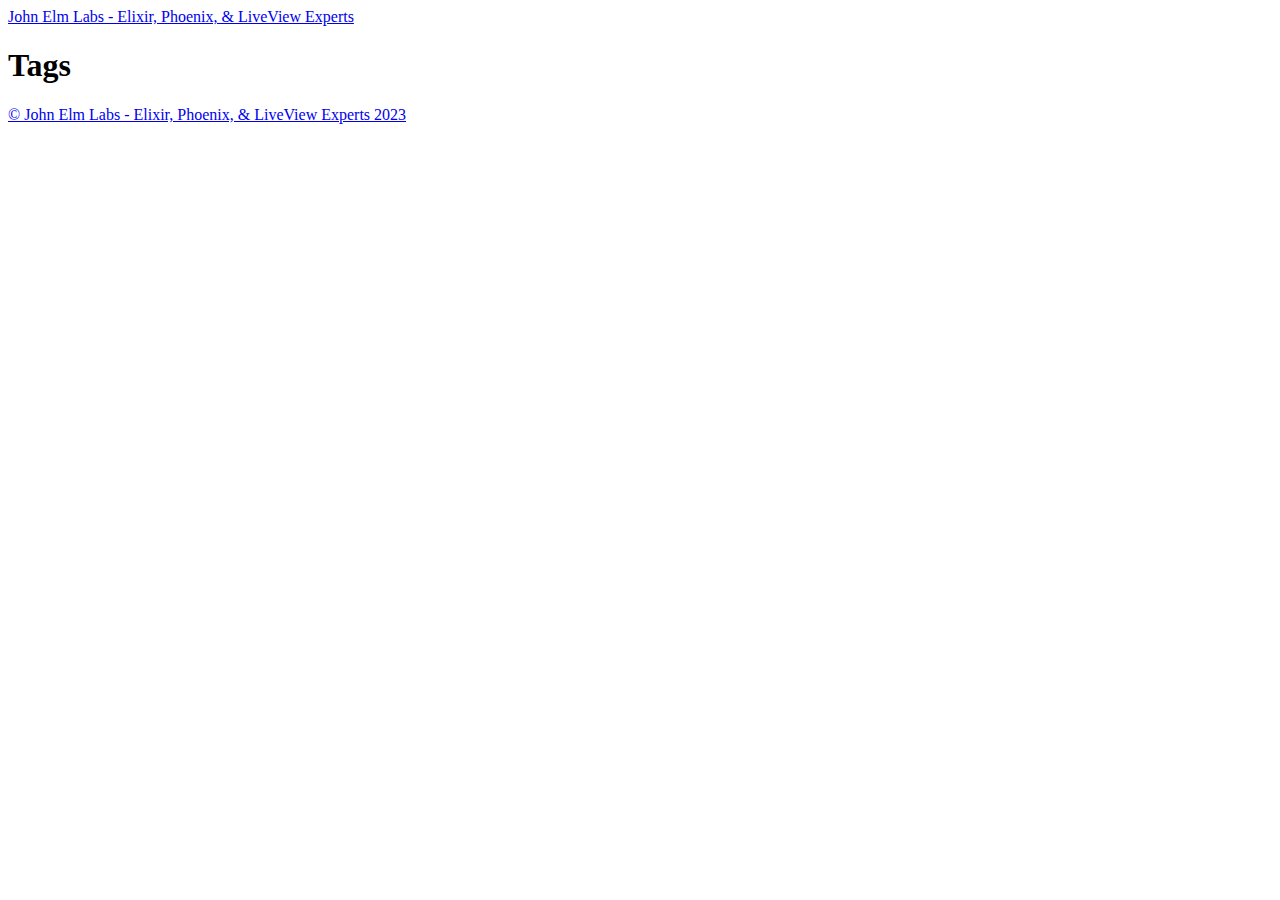
==== public/tags/index.html @ 21f484b6 "Hugo & First post" ====
<!DOCTYPE html>
<html lang="en-us">
  <head>
    <meta charset="utf-8">
    <meta http-equiv="X-UA-Compatible" content="IE=edge,chrome=1">
    
    <title>John Elm Labs - Elixir, Phoenix, &amp; LiveView Experts</title>
    <meta name="viewport" content="width=device-width,minimum-scale=1">
    <meta name="description" content="">
    <meta name="generator" content="Hugo 0.110.0">
    
    
    
    
      <meta name="robots" content="noindex, nofollow">
    

    
<link rel="stylesheet" href="/ananke/css/main.min.css" >



    
    
    
      

    

    
    
      <link href="/tags/index.xml" rel="alternate" type="application/rss+xml" title="John Elm Labs - Elixir, Phoenix, &amp; LiveView Experts" />
      <link href="/tags/index.xml" rel="feed" type="application/rss+xml" title="John Elm Labs - Elixir, Phoenix, &amp; LiveView Experts" />
      
    
    
    <meta property="og:title" content="Tags" />
<meta property="og:description" content="" />
<meta property="og:type" content="website" />
<meta property="og:url" content="https://johnelmlabs.com/tags/" />
<meta itemprop="name" content="Tags">
<meta itemprop="description" content=""><meta name="twitter:card" content="summary"/>
<meta name="twitter:title" content="Tags"/>
<meta name="twitter:description" content=""/>

	
  </head>

  <body class="ma0 avenir bg-near-white">

    

  <header>
    <div class="pb3-m pb6-l bg-black">
      <nav class="pv3 ph3 ph4-ns" role="navigation">
  <div class="flex-l justify-between items-center center">
    <a href="/" class="f3 fw2 hover-white no-underline white-90 dib">
      
        John Elm Labs - Elixir, Phoenix, &amp; LiveView Experts
      
    </a>
    <div class="flex-l items-center">
      

      
      
<div class="ananke-socials">
  
</div>

    </div>
  </div>
</nav>

      <div class="tc-l pv3 ph3 ph4-ns">
        <h1 class="f2 f-subheadline-l fw2 light-silver mb0 lh-title">
          Tags
        </h1>
        
      </div>
    </div>
  </header>


    <main class="pb7" role="main">
      
    
  <article class="cf pa3 pa4-m pa4-l">
    <div class="measure-wide-l center f4 lh-copy nested-copy-line-height nested-links mid-gray">
      
    </div>
  </article>
  <div class="mw8 center">
    <section class="ph4">
      
    </section>
  </div>

    </main>
    <footer class="bg-black bottom-0 w-100 pa3" role="contentinfo">
  <div class="flex justify-between">
  <a class="f4 fw4 hover-white no-underline white-70 dn dib-ns pv2 ph3" href="https://johnelmlabs.com/" >
    &copy;  John Elm Labs - Elixir, Phoenix, & LiveView Experts 2023 
  </a>
    <div>
<div class="ananke-socials">
  
</div>
</div>
  </div>
</footer>

  </body>
</html>
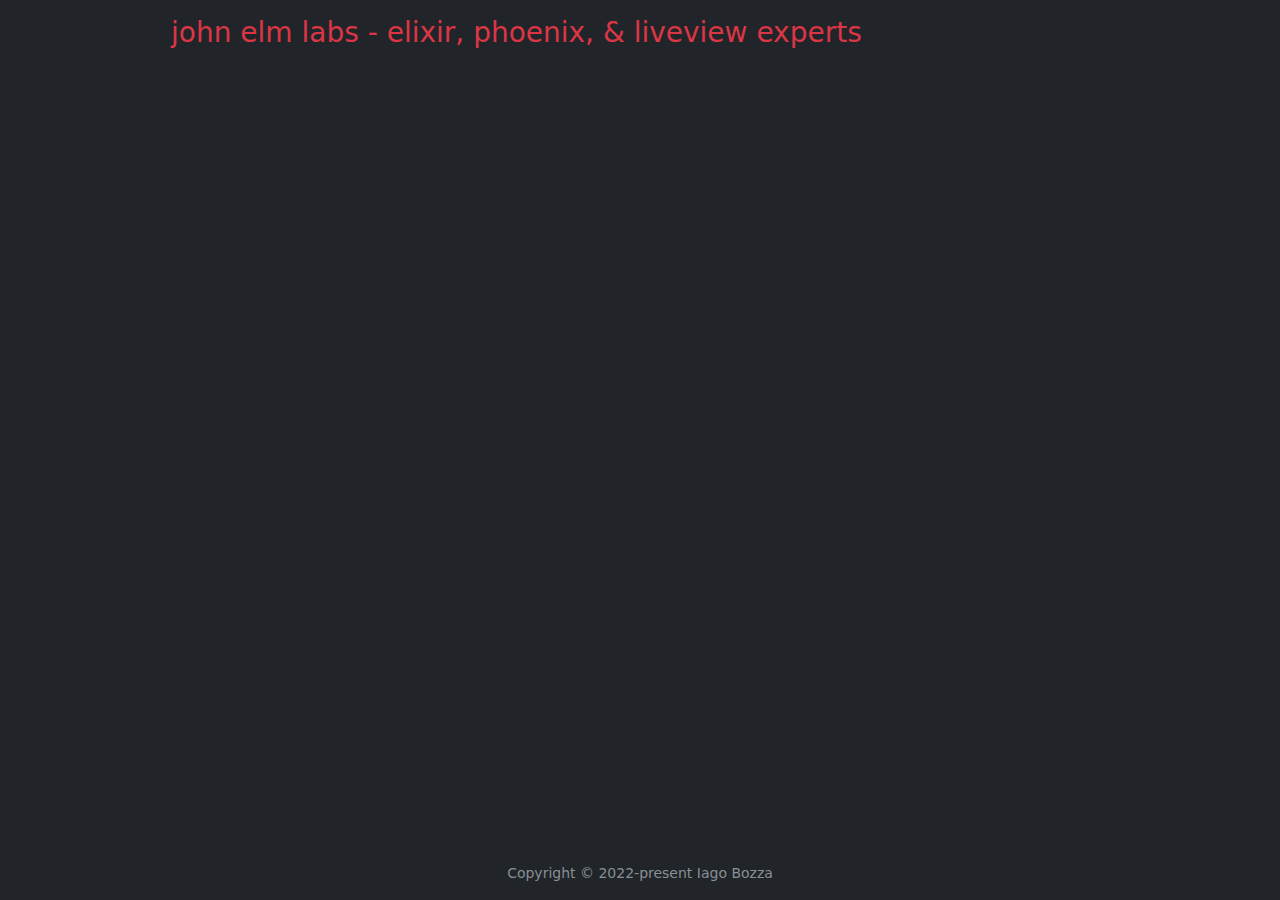
==== commit e59a68c1: "More stuff" ====
--- a/public/tags/index.html
+++ b/public/tags/index.html
@@ -1,114 +1,127 @@
 <!DOCTYPE html>
-<html lang="en-us">
+<html lang="en" data-bs-theme="dark">
   <head>
-    <meta charset="utf-8">
-    <meta http-equiv="X-UA-Compatible" content="IE=edge,chrome=1">
-    
-    <title>John Elm Labs - Elixir, Phoenix, &amp; LiveView Experts</title>
-    <meta name="viewport" content="width=device-width,minimum-scale=1">
-    <meta name="description" content="">
-    <meta name="generator" content="Hugo 0.110.0">
-    
-    
-    
-    
-      <meta name="robots" content="noindex, nofollow">
-    
+  
+  <title>John Elm Labs - Elixir, Phoenix, &amp; LiveView Experts  | Tags </title>
 
-    
-<link rel="stylesheet" href="/ananke/css/main.min.css" >
+  
+  <meta charset="UTF-8" />
+  <meta name="viewport" content="width=device-width, initial-scale=1.0, shrink-to-fit=no" />
+  <meta name="description" content="Powerful, extensible, and feature-packed frontend toolkit. Build and customize with Sass, utilize prebuilt grid system and components, and bring projects to life with powerful JavaScript plugins." />
+
+  
+  <link rel="apple-touch-icon" sizes="180x180" href="/apple-touch-icon.png">
+<link rel="icon" type="image/png" sizes="32x32" href="/favicon-32x32.png">
+<link rel="icon" type="image/png" sizes="16x16" href="/favicon-16x16.png">
+<link rel="manifest" href="/site.webmanifest">
+
+
+  
+  
+
+<meta name="twitter:card" content="summary"/>
+<meta name="twitter:title" content="Tags"/>
+<meta name="twitter:description" content="Powerful, extensible, and feature-packed frontend toolkit. Build and customize with Sass, utilize prebuilt grid system and components, and bring projects to life with powerful JavaScript plugins."/>
+
+<meta itemprop="name" content="Tags">
+<meta itemprop="description" content="Powerful, extensible, and feature-packed frontend toolkit. Build and customize with Sass, utilize prebuilt grid system and components, and bring projects to life with powerful JavaScript plugins.">
 
 
 
-    
-    
-    
-      
+  
+  <style type="text/css" media="all">@import url("https://fonts.googleapis.com/css2?family=Inter:wght@400;700&display=swap");:root,[data-bs-theme="light"]{--bs-blue: #0d6efd;--bs-indigo: #6610f2;--bs-purple: #6f42c1;--bs-pink: #d63384;--bs-red: #dc3545;--bs-orange: #fd7e14;--bs-yellow: #ffc107;--bs-green: #198754;--bs-teal: #20c997;--bs-cyan: #0dcaf0;--bs-black: #000;--bs-white: #fff;--bs-gray: #6c757d;--bs-gray-dark: #343a40;--bs-gray-100: #f8f9fa;--bs-gray-200: #e9ecef;--bs-gray-300: #dee2e6;--bs-gray-400: #ced4da;--bs-gray-500: #adb5bd;--bs-gray-600: #6c757d;--bs-gray-700: #495057;--bs-gray-800: #343a40;--bs-gray-900: #212529;--bs-primary: #dc3545;--bs-secondary: #6c757d;--bs-success: #198754;--bs-info: #0dcaf0;--bs-warning: #ffc107;--bs-danger: #dc3545;--bs-light: #f8f9fa;--bs-dark: #212529;--bs-primary-rgb: 220,53,69;--bs-secondary-rgb: 108,117,125;--bs-success-rgb: 25,135,84;--bs-info-rgb: 13,202,240;--bs-warning-rgb: 255,193,7;--bs-danger-rgb: 220,53,69;--bs-light-rgb: 248,249,250;--bs-dark-rgb: 33,37,41;--bs-primary-text: #0a58ca;--bs-secondary-text: #6c757d;--bs-success-text: #146c43;--bs-info-text: #087990;--bs-warning-text: #997404;--bs-danger-text: #b02a37;--bs-light-text: #6c757d;--bs-dark-text: #495057;--bs-primary-bg-subtle: #cfe2ff;--bs-secondary-bg-subtle: #f8f9fa;--bs-success-bg-subtle: #d1e7dd;--bs-info-bg-subtle: #cff4fc;--bs-warning-bg-subtle: #fff3cd;--bs-danger-bg-subtle: #f8d7da;--bs-light-bg-subtle: #fcfcfd;--bs-dark-bg-subtle: #ced4da;--bs-primary-border-subtle: #9ec5fe;--bs-secondary-border-subtle: #e9ecef;--bs-success-border-subtle: #a3cfbb;--bs-info-border-subtle: #9eeaf9;--bs-warning-border-subtle: #ffe69c;--bs-danger-border-subtle: #f1aeb5;--bs-light-border-subtle: #e9ecef;--bs-dark-border-subtle: #adb5bd;--bs-white-rgb: 255,255,255;--bs-black-rgb: 0,0,0;--bs-body-color-rgb: 33,37,41;--bs-body-bg-rgb: 255,255,255;--bs-font-sans-serif: system-ui, -apple-system, "Segoe UI", Roboto, "Helvetica Neue", "Noto Sans", "Liberation Sans", Arial, sans-serif, "Apple Color Emoji", "Segoe UI Emoji", "Segoe UI Symbol", "Noto Color Emoji";--bs-font-monospace: SFMono-Regular, Menlo, Monaco, Consolas, "Liberation Mono", "Courier New", monospace;--bs-gradient: linear-gradient(180deg, rgba(255,255,255,0.15), rgba(255,255,255,0));--bs-body-font-family: var(--bs-font-sans-serif);--bs-body-font-size:1rem;--bs-body-font-weight: 400;--bs-body-line-height: 1.5;--bs-body-color: #212529;--bs-emphasis-color: #000;--bs-emphasis-color-rgb: 0,0,0;--bs-secondary-color: rgba(33,37,41,0.75);--bs-secondary-color-rgb: 33,37,41;--bs-secondary-bg: #e9ecef;--bs-secondary-bg-rgb: 233,236,239;--bs-tertiary-color: rgba(33,37,41,0.5);--bs-tertiary-color-rgb: 33,37,41;--bs-tertiary-bg: #f8f9fa;--bs-tertiary-bg-rgb: 248,249,250;--bs-body-bg: #fff;--bs-body-bg-rgb: 255,255,255;--bs-link-color: #dc3545;--bs-link-color-rgb: 220,53,69;--bs-link-decoration: underline;--bs-link-hover-color: #b02a37;--bs-link-hover-color-rgb: 176,42,55;--bs-code-color: #d63384;--bs-highlight-bg: #fff3cd;--bs-border-width: 1px;--bs-border-style: solid;--bs-border-color: #dee2e6;--bs-border-color-translucent: rgba(0,0,0,0.175);--bs-border-radius: .375rem;--bs-border-radius-sm: .25rem;--bs-border-radius-lg: .5rem;--bs-border-radius-xl: 1rem;--bs-border-radius-2xl: 2rem;--bs-border-radius-pill: 50rem;--bs-box-shadow: 0 0.5rem 1rem rgba(var(--bs-body-color-rgb), 0.15);--bs-box-shadow-sm: 0 0.125rem 0.25rem rgba(var(--bs-body-color-rgb), 0.075);--bs-box-shadow-lg: 0 1rem 3rem rgba(var(--bs-body-color-rgb), 0.175);--bs-box-shadow-inset: inset 0 1px 2px rgba(var(--bs-body-color-rgb), 0.075);--bs-emphasis-color: #000;--bs-form-control-bg: var(--bs-body-bg);--bs-form-control-disabled-bg: var(--bs-secondary-bg);--bs-highlight-bg: #fff3cd;--bs-breakpoint-xs: 0;--bs-breakpoint-sm: 576px;--bs-breakpoint-md: 768px;--bs-breakpoint-lg: 992px;--bs-breakpoint-xl: 1200px;--bs-breakpoint-xxl: 1400px}[data-bs-theme="dark"]{--bs-body-color: #adb5bd;--bs-body-color-rgb: 173,181,189;--bs-body-bg: #212529;--bs-body-bg-rgb: 33,37,41;--bs-emphasis-color: #f8f9fa;--bs-emphasis-color-rgb: 248,249,250;--bs-secondary-color: rgba(173,181,189,0.75);--bs-secondary-color-rgb: 173,181,189;--bs-secondary-bg: #343a40;--bs-secondary-bg-rgb: 52,58,64;--bs-tertiary-color: rgba(173,181,189,0.5);--bs-tertiary-color-rgb: 173,181,189;--bs-tertiary-bg: #2b3035;--bs-tertiary-bg-rgb: 43,48,53;--bs-emphasis-color: #fff;--bs-primary-text: #ea868f;--bs-secondary-text: #dee2e6;--bs-success-text: #75b798;--bs-info-text: #6edff6;--bs-warning-text: #ffda6a;--bs-danger-text: #ea868f;--bs-light-text: #f8f9fa;--bs-dark-text: #dee2e6;--bs-primary-bg-subtle: #2c0b0e;--bs-secondary-bg-subtle: #212529;--bs-success-bg-subtle: #051b11;--bs-info-bg-subtle: #032830;--bs-warning-bg-subtle: #332701;--bs-danger-bg-subtle: #2c0b0e;--bs-light-bg-subtle: #343a40;--bs-dark-bg-subtle: #1a1d20;--bs-primary-border-subtle: #842029;--bs-secondary-border-subtle: #495057;--bs-success-border-subtle: #0f5132;--bs-info-border-subtle: #055160;--bs-warning-border-subtle: #664d03;--bs-danger-border-subtle: #842029;--bs-light-border-subtle: #495057;--bs-dark-border-subtle: #343a40;--bs-heading-color: #fff;--bs-link-color: #dc3545;--bs-link-hover-color: #b02a37;--bs-link-color-rgb: 220,53,69;--bs-link-hover-color-rgb: 176,42,55;--bs-code-color: #e685b5;--bs-border-color: #495057;--bs-border-color-translucent: rgba(255,255,255,0.15)}*,*::before,*::after{box-sizing:border-box}@media (prefers-reduced-motion: no-preference){:root{scroll-behavior:smooth}}body{margin:0;font-family:var(--bs-body-font-family);font-size:var(--bs-body-font-size);font-weight:var(--bs-body-font-weight);line-height:var(--bs-body-line-height);color:var(--bs-body-color);text-align:var(--bs-body-text-align);background-color:var(--bs-body-bg);-webkit-text-size-adjust:100%;-webkit-tap-highlight-color:rgba(0,0,0,0)}hr{margin:1rem 0;color:inherit;border:0;border-top:var(--bs-border-width) solid;opacity:.25}h6,.h6,h5,.h5,h4,.h4,h3,.h3,h2,.h2,h1,.h1{margin-top:0;margin-bottom:.5rem;font-weight:500;line-height:1.2;color:var(--bs-heading-color, inherit)}h1,.h1{font-size:calc(1.375rem + 1.5vw)}@media (min-width: 1200px){h1,.h1{font-size:2.5rem}}h2,.h2{font-size:calc(1.325rem + .9vw)}@media (min-width: 1200px){h2,.h2{font-size:2rem}}h3,.h3{font-size:calc(1.3rem + .6vw)}@media (min-width: 1200px){h3,.h3{font-size:1.75rem}}h4,.h4{font-size:calc(1.275rem + .3vw)}@media (min-width: 1200px){h4,.h4{font-size:1.5rem}}h5,.h5{font-size:1.25rem}h6,.h6{font-size:1rem}p{margin-top:0;margin-bottom:1rem}abbr[title]{text-decoration:underline dotted;cursor:help;text-decoration-skip-ink:none}address{margin-bottom:1rem;font-style:normal;line-height:inherit}ol,ul{padding-left:2rem}ol,ul,dl{margin-top:0;margin-bottom:1rem}ol ol,ul ul,ol ul,ul ol{margin-bottom:0}dt{font-weight:700}dd{margin-bottom:.5rem;margin-left:0}blockquote{margin:0 0 1rem}b,strong{font-weight:bolder}small,.small{font-size:.875em}mark,.mark{padding:.1875em;background-color:var(--bs-highlight-bg)}sub,sup{position:relative;font-size:.75em;line-height:0;vertical-align:baseline}sub{bottom:-.25em}sup{top:-.5em}a{color:rgba(var(--bs-link-color-rgb), var(--bs-link-opacity, 1));text-decoration:underline}a:hover{--bs-link-color-rgb: var(--bs-link-hover-color-rgb)}a:not([href]):not([class]),a:not([href]):not([class]):hover{color:inherit;text-decoration:none}pre,code,kbd,samp{font-family:var(--bs-font-monospace);font-size:1em}pre{display:block;margin-top:0;margin-bottom:1rem;overflow:auto;font-size:.875em}pre code{font-size:inherit;color:inherit;word-break:normal}code{font-size:.875em;color:var(--bs-code-color);word-wrap:break-word}a>code{color:inherit}kbd{padding:.1875rem .375rem;font-size:.875em;color:var(--bs-body-bg);background-color:var(--bs-body-color);border-radius:.25rem}kbd kbd{padding:0;font-size:1em}figure{margin:0 0 1rem}img,svg{vertical-align:middle}table{caption-side:bottom;border-collapse:collapse}caption{padding-top:.5rem;padding-bottom:.5rem;color:var(--bs-secondary-color);text-align:left}th{text-align:inherit;text-align:-webkit-match-parent}thead,tbody,tfoot,tr,td,th{border-color:inherit;border-style:solid;border-width:0}label{display:inline-block}button{border-radius:0}button:focus:not(:focus-visible){outline:0}input,button,select,optgroup,textarea{margin:0;font-family:inherit;font-size:inherit;line-height:inherit}button,select{text-transform:none}[role="button"]{cursor:pointer}select{word-wrap:normal}select:disabled{opacity:1}[list]:not([type="date"]):not([type="datetime-local"]):not([type="month"]):not([type="week"]):not([type="time"])::-webkit-calendar-picker-indicator{display:none !important}button,[type="button"],[type="reset"],[type="submit"]{-webkit-appearance:button}button:not(:disabled),[type="button"]:not(:disabled),[type="reset"]:not(:disabled),[type="submit"]:not(:disabled){cursor:pointer}::-moz-focus-inner{padding:0;border-style:none}textarea{resize:vertical}fieldset{min-width:0;padding:0;margin:0;border:0}legend{float:left;width:100%;padding:0;margin-bottom:.5rem;font-size:calc(1.275rem + .3vw);line-height:inherit}@media (min-width: 1200px){legend{font-size:1.5rem}}legend+*{clear:left}::-webkit-datetime-edit-fields-wrapper,::-webkit-datetime-edit-text,::-webkit-datetime-edit-minute,::-webkit-datetime-edit-hour-field,::-webkit-datetime-edit-day-field,::-webkit-datetime-edit-month-field,::-webkit-datetime-edit-year-field{padding:0}::-webkit-inner-spin-button{height:auto}[type="search"]{outline-offset:-2px;-webkit-appearance:textfield}::-webkit-search-decoration{-webkit-appearance:none}::-webkit-color-swatch-wrapper{padding:0}::file-selector-button{font:inherit;-webkit-appearance:button}output{display:inline-block}iframe{border:0}summary{display:list-item;cursor:pointer}progress{vertical-align:baseline}[hidden]{display:none !important}.lead{font-size:1.25rem;font-weight:300}.display-1{font-size:calc(1.625rem + 4.5vw);font-weight:300;line-height:1.2}@media (min-width: 1200px){.display-1{font-size:5rem}}.display-2{font-size:calc(1.575rem + 3.9vw);font-weight:300;line-height:1.2}@media (min-width: 1200px){.display-2{font-size:4.5rem}}.display-3{font-size:calc(1.525rem + 3.3vw);font-weight:300;line-height:1.2}@media (min-width: 1200px){.display-3{font-size:4rem}}.display-4{font-size:calc(1.475rem + 2.7vw);font-weight:300;line-height:1.2}@media (min-width: 1200px){.display-4{font-size:3.5rem}}.display-5{font-size:calc(1.425rem + 2.1vw);font-weight:300;line-height:1.2}@media (min-width: 1200px){.display-5{font-size:3rem}}.display-6{font-size:calc(1.375rem + 1.5vw);font-weight:300;line-height:1.2}@media (min-width: 1200px){.display-6{font-size:2.5rem}}.list-unstyled{padding-left:0;list-style:none}.list-inline{padding-left:0;list-style:none}.list-inline-item{display:inline-block}.list-inline-item:not(:last-child){margin-right:.5rem}.initialism{font-size:.875em;text-transform:uppercase}.blockquote{margin-bottom:1rem;font-size:1.25rem}.blockquote>:last-child{margin-bottom:0}.blockquote-footer{margin-top:-1rem;margin-bottom:1rem;font-size:.875em;color:#6c757d}.blockquote-footer::before{content:"\2014\00A0"}.img-fluid{max-width:100%;height:auto}.img-thumbnail{padding:.25rem;background-color:var(--bs-body-bg);border:var(--bs-border-width) solid var(--bs-border-color);border-radius:var(--bs-border-radius);max-width:100%;height:auto}.figure{display:inline-block}.figure-img{margin-bottom:.5rem;line-height:1}.figure-caption{font-size:.875em;color:var(--bs-secondary-color)}.container,.container-fluid,.container-xxl,.container-xl,.container-lg,.container-md,.container-sm{--bs-gutter-x: 1.5rem;--bs-gutter-y: 0;width:100%;padding-right:calc(var(--bs-gutter-x) * .5);padding-left:calc(var(--bs-gutter-x) * .5);margin-right:auto;margin-left:auto}@media (min-width: 576px){.container-sm,.container{max-width:540px}}@media (min-width: 768px){.container-md,.container-sm,.container{max-width:720px}}@media (min-width: 992px){.container-lg,.container-md,.container-sm,.container{max-width:960px}}@media (min-width: 1200px){.container-xl,.container-lg,.container-md,.container-sm,.container{max-width:962px}}@media (min-width: 1400px){.container-xxl,.container-xl,.container-lg,.container-md,.container-sm,.container{max-width:964px}}.row{--bs-gutter-x: 1.5rem;--bs-gutter-y: 0;display:flex;flex-wrap:wrap;margin-top:calc(-1 * var(--bs-gutter-y));margin-right:calc(-.5 * var(--bs-gutter-x));margin-left:calc(-.5 * var(--bs-gutter-x))}.row>*{flex-shrink:0;width:100%;max-width:100%;padding-right:calc(var(--bs-gutter-x) * .5);padding-left:calc(var(--bs-gutter-x) * .5);margin-top:var(--bs-gutter-y)}.col{flex:1 0 0%}.row-cols-auto>*{flex:0 0 auto;width:auto}.row-cols-1>*{flex:0 0 auto;width:100%}.row-cols-2>*{flex:0 0 auto;width:50%}.row-cols-3>*{flex:0 0 auto;width:33.33333333%}.row-cols-4>*{flex:0 0 auto;width:25%}.row-cols-5>*{flex:0 0 auto;width:20%}.row-cols-6>*{flex:0 0 auto;width:16.66666667%}.col-auto{flex:0 0 auto;width:auto}.col-1{flex:0 0 auto;width:8.33333333%}.col-2{flex:0 0 auto;width:16.66666667%}.col-3{flex:0 0 auto;width:25%}.col-4{flex:0 0 auto;width:33.33333333%}.col-5{flex:0 0 auto;width:41.66666667%}.col-6{flex:0 0 auto;width:50%}.col-7{flex:0 0 auto;width:58.33333333%}.col-8{flex:0 0 auto;width:66.66666667%}.col-9{flex:0 0 auto;width:75%}.col-10{flex:0 0 auto;width:83.33333333%}.col-11{flex:0 0 auto;width:91.66666667%}.col-12{flex:0 0 auto;width:100%}.offset-1{margin-left:8.33333333%}.offset-2{margin-left:16.66666667%}.offset-3{margin-left:25%}.offset-4{margin-left:33.33333333%}.offset-5{margin-left:41.66666667%}.offset-6{margin-left:50%}.offset-7{margin-left:58.33333333%}.offset-8{margin-left:66.66666667%}.offset-9{margin-left:75%}.offset-10{margin-left:83.33333333%}.offset-11{margin-left:91.66666667%}.g-0,.gx-0{--bs-gutter-x: 0}.g-0,.gy-0{--bs-gutter-y: 0}.g-1,.gx-1{--bs-gutter-x: .25rem}.g-1,.gy-1{--bs-gutter-y: .25rem}.g-2,.gx-2{--bs-gutter-x: .5rem}.g-2,.gy-2{--bs-gutter-y: .5rem}.g-3,.gx-3{--bs-gutter-x: 1rem}.g-3,.gy-3{--bs-gutter-y: 1rem}.g-4,.gx-4{--bs-gutter-x: 1.5rem}.g-4,.gy-4{--bs-gutter-y: 1.5rem}.g-5,.gx-5{--bs-gutter-x: 3rem}.g-5,.gy-5{--bs-gutter-y: 3rem}@media (min-width: 576px){.col-sm{flex:1 0 0%}.row-cols-sm-auto>*{flex:0 0 auto;width:auto}.row-cols-sm-1>*{flex:0 0 auto;width:100%}.row-cols-sm-2>*{flex:0 0 auto;width:50%}.row-cols-sm-3>*{flex:0 0 auto;width:33.33333333%}.row-cols-sm-4>*{flex:0 0 auto;width:25%}.row-cols-sm-5>*{flex:0 0 auto;width:20%}.row-cols-sm-6>*{flex:0 0 auto;width:16.66666667%}.col-sm-auto{flex:0 0 auto;width:auto}.col-sm-1{flex:0 0 auto;width:8.33333333%}.col-sm-2{flex:0 0 auto;width:16.66666667%}.col-sm-3{flex:0 0 auto;width:25%}.col-sm-4{flex:0 0 auto;width:33.33333333%}.col-sm-5{flex:0 0 auto;width:41.66666667%}.col-sm-6{flex:0 0 auto;width:50%}.col-sm-7{flex:0 0 auto;width:58.33333333%}.col-sm-8{flex:0 0 auto;width:66.66666667%}.col-sm-9{flex:0 0 auto;width:75%}.col-sm-10{flex:0 0 auto;width:83.33333333%}.col-sm-11{flex:0 0 auto;width:91.66666667%}.col-sm-12{flex:0 0 auto;width:100%}.offset-sm-0{margin-left:0}.offset-sm-1{margin-left:8.33333333%}.offset-sm-2{margin-left:16.66666667%}.offset-sm-3{margin-left:25%}.offset-sm-4{margin-left:33.33333333%}.offset-sm-5{margin-left:41.66666667%}.offset-sm-6{margin-left:50%}.offset-sm-7{margin-left:58.33333333%}.offset-sm-8{margin-left:66.66666667%}.offset-sm-9{margin-left:75%}.offset-sm-10{margin-left:83.33333333%}.offset-sm-11{margin-left:91.66666667%}.g-sm-0,.gx-sm-0{--bs-gutter-x: 0}.g-sm-0,.gy-sm-0{--bs-gutter-y: 0}.g-sm-1,.gx-sm-1{--bs-gutter-x: .25rem}.g-sm-1,.gy-sm-1{--bs-gutter-y: .25rem}.g-sm-2,.gx-sm-2{--bs-gutter-x: .5rem}.g-sm-2,.gy-sm-2{--bs-gutter-y: .5rem}.g-sm-3,.gx-sm-3{--bs-gutter-x: 1rem}.g-sm-3,.gy-sm-3{--bs-gutter-y: 1rem}.g-sm-4,.gx-sm-4{--bs-gutter-x: 1.5rem}.g-sm-4,.gy-sm-4{--bs-gutter-y: 1.5rem}.g-sm-5,.gx-sm-5{--bs-gutter-x: 3rem}.g-sm-5,.gy-sm-5{--bs-gutter-y: 3rem}}@media (min-width: 768px){.col-md{flex:1 0 0%}.row-cols-md-auto>*{flex:0 0 auto;width:auto}.row-cols-md-1>*{flex:0 0 auto;width:100%}.row-cols-md-2>*{flex:0 0 auto;width:50%}.row-cols-md-3>*{flex:0 0 auto;width:33.33333333%}.row-cols-md-4>*{flex:0 0 auto;width:25%}.row-cols-md-5>*{flex:0 0 auto;width:20%}.row-cols-md-6>*{flex:0 0 auto;width:16.66666667%}.col-md-auto{flex:0 0 auto;width:auto}.col-md-1{flex:0 0 auto;width:8.33333333%}.col-md-2{flex:0 0 auto;width:16.66666667%}.col-md-3{flex:0 0 auto;width:25%}.col-md-4{flex:0 0 auto;width:33.33333333%}.col-md-5{flex:0 0 auto;width:41.66666667%}.col-md-6{flex:0 0 auto;width:50%}.col-md-7{flex:0 0 auto;width:58.33333333%}.col-md-8{flex:0 0 auto;width:66.66666667%}.col-md-9{flex:0 0 auto;width:75%}.col-md-10{flex:0 0 auto;width:83.33333333%}.col-md-11{flex:0 0 auto;width:91.66666667%}.col-md-12{flex:0 0 auto;width:100%}.offset-md-0{margin-left:0}.offset-md-1{margin-left:8.33333333%}.offset-md-2{margin-left:16.66666667%}.offset-md-3{margin-left:25%}.offset-md-4{margin-left:33.33333333%}.offset-md-5{margin-left:41.66666667%}.offset-md-6{margin-left:50%}.offset-md-7{margin-left:58.33333333%}.offset-md-8{margin-left:66.66666667%}.offset-md-9{margin-left:75%}.offset-md-10{margin-left:83.33333333%}.offset-md-11{margin-left:91.66666667%}.g-md-0,.gx-md-0{--bs-gutter-x: 0}.g-md-0,.gy-md-0{--bs-gutter-y: 0}.g-md-1,.gx-md-1{--bs-gutter-x: .25rem}.g-md-1,.gy-md-1{--bs-gutter-y: .25rem}.g-md-2,.gx-md-2{--bs-gutter-x: .5rem}.g-md-2,.gy-md-2{--bs-gutter-y: .5rem}.g-md-3,.gx-md-3{--bs-gutter-x: 1rem}.g-md-3,.gy-md-3{--bs-gutter-y: 1rem}.g-md-4,.gx-md-4{--bs-gutter-x: 1.5rem}.g-md-4,.gy-md-4{--bs-gutter-y: 1.5rem}.g-md-5,.gx-md-5{--bs-gutter-x: 3rem}.g-md-5,.gy-md-5{--bs-gutter-y: 3rem}}@media (min-width: 992px){.col-lg{flex:1 0 0%}.row-cols-lg-auto>*{flex:0 0 auto;width:auto}.row-cols-lg-1>*{flex:0 0 auto;width:100%}.row-cols-lg-2>*{flex:0 0 auto;width:50%}.row-cols-lg-3>*{flex:0 0 auto;width:33.33333333%}.row-cols-lg-4>*{flex:0 0 auto;width:25%}.row-cols-lg-5>*{flex:0 0 auto;width:20%}.row-cols-lg-6>*{flex:0 0 auto;width:16.66666667%}.col-lg-auto{flex:0 0 auto;width:auto}.col-lg-1{flex:0 0 auto;width:8.33333333%}.col-lg-2{flex:0 0 auto;width:16.66666667%}.col-lg-3{flex:0 0 auto;width:25%}.col-lg-4{flex:0 0 auto;width:33.33333333%}.col-lg-5{flex:0 0 auto;width:41.66666667%}.col-lg-6{flex:0 0 auto;width:50%}.col-lg-7{flex:0 0 auto;width:58.33333333%}.col-lg-8{flex:0 0 auto;width:66.66666667%}.col-lg-9{flex:0 0 auto;width:75%}.col-lg-10{flex:0 0 auto;width:83.33333333%}.col-lg-11{flex:0 0 auto;width:91.66666667%}.col-lg-12{flex:0 0 auto;width:100%}.offset-lg-0{margin-left:0}.offset-lg-1{margin-left:8.33333333%}.offset-lg-2{margin-left:16.66666667%}.offset-lg-3{margin-left:25%}.offset-lg-4{margin-left:33.33333333%}.offset-lg-5{margin-left:41.66666667%}.offset-lg-6{margin-left:50%}.offset-lg-7{margin-left:58.33333333%}.offset-lg-8{margin-left:66.66666667%}.offset-lg-9{margin-left:75%}.offset-lg-10{margin-left:83.33333333%}.offset-lg-11{margin-left:91.66666667%}.g-lg-0,.gx-lg-0{--bs-gutter-x: 0}.g-lg-0,.gy-lg-0{--bs-gutter-y: 0}.g-lg-1,.gx-lg-1{--bs-gutter-x: .25rem}.g-lg-1,.gy-lg-1{--bs-gutter-y: .25rem}.g-lg-2,.gx-lg-2{--bs-gutter-x: .5rem}.g-lg-2,.gy-lg-2{--bs-gutter-y: .5rem}.g-lg-3,.gx-lg-3{--bs-gutter-x: 1rem}.g-lg-3,.gy-lg-3{--bs-gutter-y: 1rem}.g-lg-4,.gx-lg-4{--bs-gutter-x: 1.5rem}.g-lg-4,.gy-lg-4{--bs-gutter-y: 1.5rem}.g-lg-5,.gx-lg-5{--bs-gutter-x: 3rem}.g-lg-5,.gy-lg-5{--bs-gutter-y: 3rem}}@media (min-width: 1200px){.col-xl{flex:1 0 0%}.row-cols-xl-auto>*{flex:0 0 auto;width:auto}.row-cols-xl-1>*{flex:0 0 auto;width:100%}.row-cols-xl-2>*{flex:0 0 auto;width:50%}.row-cols-xl-3>*{flex:0 0 auto;width:33.33333333%}.row-cols-xl-4>*{flex:0 0 auto;width:25%}.row-cols-xl-5>*{flex:0 0 auto;width:20%}.row-cols-xl-6>*{flex:0 0 auto;width:16.66666667%}.col-xl-auto{flex:0 0 auto;width:auto}.col-xl-1{flex:0 0 auto;width:8.33333333%}.col-xl-2{flex:0 0 auto;width:16.66666667%}.col-xl-3{flex:0 0 auto;width:25%}.col-xl-4{flex:0 0 auto;width:33.33333333%}.col-xl-5{flex:0 0 auto;width:41.66666667%}.col-xl-6{flex:0 0 auto;width:50%}.col-xl-7{flex:0 0 auto;width:58.33333333%}.col-xl-8{flex:0 0 auto;width:66.66666667%}.col-xl-9{flex:0 0 auto;width:75%}.col-xl-10{flex:0 0 auto;width:83.33333333%}.col-xl-11{flex:0 0 auto;width:91.66666667%}.col-xl-12{flex:0 0 auto;width:100%}.offset-xl-0{margin-left:0}.offset-xl-1{margin-left:8.33333333%}.offset-xl-2{margin-left:16.66666667%}.offset-xl-3{margin-left:25%}.offset-xl-4{margin-left:33.33333333%}.offset-xl-5{margin-left:41.66666667%}.offset-xl-6{margin-left:50%}.offset-xl-7{margin-left:58.33333333%}.offset-xl-8{margin-left:66.66666667%}.offset-xl-9{margin-left:75%}.offset-xl-10{margin-left:83.33333333%}.offset-xl-11{margin-left:91.66666667%}.g-xl-0,.gx-xl-0{--bs-gutter-x: 0}.g-xl-0,.gy-xl-0{--bs-gutter-y: 0}.g-xl-1,.gx-xl-1{--bs-gutter-x: .25rem}.g-xl-1,.gy-xl-1{--bs-gutter-y: .25rem}.g-xl-2,.gx-xl-2{--bs-gutter-x: .5rem}.g-xl-2,.gy-xl-2{--bs-gutter-y: .5rem}.g-xl-3,.gx-xl-3{--bs-gutter-x: 1rem}.g-xl-3,.gy-xl-3{--bs-gutter-y: 1rem}.g-xl-4,.gx-xl-4{--bs-gutter-x: 1.5rem}.g-xl-4,.gy-xl-4{--bs-gutter-y: 1.5rem}.g-xl-5,.gx-xl-5{--bs-gutter-x: 3rem}.g-xl-5,.gy-xl-5{--bs-gutter-y: 3rem}}@media (min-width: 1400px){.col-xxl{flex:1 0 0%}.row-cols-xxl-auto>*{flex:0 0 auto;width:auto}.row-cols-xxl-1>*{flex:0 0 auto;width:100%}.row-cols-xxl-2>*{flex:0 0 auto;width:50%}.row-cols-xxl-3>*{flex:0 0 auto;width:33.33333333%}.row-cols-xxl-4>*{flex:0 0 auto;width:25%}.row-cols-xxl-5>*{flex:0 0 auto;width:20%}.row-cols-xxl-6>*{flex:0 0 auto;width:16.66666667%}.col-xxl-auto{flex:0 0 auto;width:auto}.col-xxl-1{flex:0 0 auto;width:8.33333333%}.col-xxl-2{flex:0 0 auto;width:16.66666667%}.col-xxl-3{flex:0 0 auto;width:25%}.col-xxl-4{flex:0 0 auto;width:33.33333333%}.col-xxl-5{flex:0 0 auto;width:41.66666667%}.col-xxl-6{flex:0 0 auto;width:50%}.col-xxl-7{flex:0 0 auto;width:58.33333333%}.col-xxl-8{flex:0 0 auto;width:66.66666667%}.col-xxl-9{flex:0 0 auto;width:75%}.col-xxl-10{flex:0 0 auto;width:83.33333333%}.col-xxl-11{flex:0 0 auto;width:91.66666667%}.col-xxl-12{flex:0 0 auto;width:100%}.offset-xxl-0{margin-left:0}.offset-xxl-1{margin-left:8.33333333%}.offset-xxl-2{margin-left:16.66666667%}.offset-xxl-3{margin-left:25%}.offset-xxl-4{margin-left:33.33333333%}.offset-xxl-5{margin-left:41.66666667%}.offset-xxl-6{margin-left:50%}.offset-xxl-7{margin-left:58.33333333%}.offset-xxl-8{margin-left:66.66666667%}.offset-xxl-9{margin-left:75%}.offset-xxl-10{margin-left:83.33333333%}.offset-xxl-11{margin-left:91.66666667%}.g-xxl-0,.gx-xxl-0{--bs-gutter-x: 0}.g-xxl-0,.gy-xxl-0{--bs-gutter-y: 0}.g-xxl-1,.gx-xxl-1{--bs-gutter-x: .25rem}.g-xxl-1,.gy-xxl-1{--bs-gutter-y: .25rem}.g-xxl-2,.gx-xxl-2{--bs-gutter-x: .5rem}.g-xxl-2,.gy-xxl-2{--bs-gutter-y: .5rem}.g-xxl-3,.gx-xxl-3{--bs-gutter-x: 1rem}.g-xxl-3,.gy-xxl-3{--bs-gutter-y: 1rem}.g-xxl-4,.gx-xxl-4{--bs-gutter-x: 1.5rem}.g-xxl-4,.gy-xxl-4{--bs-gutter-y: 1.5rem}.g-xxl-5,.gx-xxl-5{--bs-gutter-x: 3rem}.g-xxl-5,.gy-xxl-5{--bs-gutter-y: 3rem}}.clearfix::after{display:block;clear:both;content:""}.text-bg-primary{color:#fff !important;background-color:RGBA(220,53,69, var(--bs-bg-opacity, 1)) !important}.text-bg-secondary{color:#fff !important;background-color:RGBA(108,117,125, var(--bs-bg-opacity, 1)) !important}.text-bg-success{color:#fff !important;background-color:RGBA(25,135,84, var(--bs-bg-opacity, 1)) !important}.text-bg-info{color:#000 !important;background-color:RGBA(13,202,240, var(--bs-bg-opacity, 1)) !important}.text-bg-warning{color:#000 !important;background-color:RGBA(255,193,7, var(--bs-bg-opacity, 1)) !important}.text-bg-danger{color:#fff !important;background-color:RGBA(220,53,69, var(--bs-bg-opacity, 1)) !important}.text-bg-light{color:#000 !important;background-color:RGBA(248,249,250, var(--bs-bg-opacity, 1)) !important}.text-bg-dark{color:#fff !important;background-color:RGBA(33,37,41, var(--bs-bg-opacity, 1)) !important}.link-primary{color:#dc3545 !important}.link-primary:hover,.link-primary:focus{color:#b02a37 !important}.link-secondary{color:#6c757d !important}.link-secondary:hover,.link-secondary:focus{color:#565e64 !important}.link-success{color:#198754 !important}.link-success:hover,.link-success:focus{color:#146c43 !important}.link-info{color:#0dcaf0 !important}.link-info:hover,.link-info:focus{color:#3dd5f3 !important}.link-warning{color:#ffc107 !important}.link-warning:hover,.link-warning:focus{color:#ffcd39 !important}.link-danger{color:#dc3545 !important}.link-danger:hover,.link-danger:focus{color:#b02a37 !important}.link-light{color:#f8f9fa !important}.link-light:hover,.link-light:focus{color:#f9fafb !important}.link-dark{color:#212529 !important}.link-dark:hover,.link-dark:focus{color:#1a1e21 !important}.ratio{position:relative;width:100%}.ratio::before{display:block;padding-top:var(--bs-aspect-ratio);content:""}.ratio>*{position:absolute;top:0;left:0;width:100%;height:100%}.ratio-1x1{--bs-aspect-ratio: 100%}.ratio-4x3{--bs-aspect-ratio: calc(3 / 4 * 100%)}.ratio-16x9{--bs-aspect-ratio: calc(9 / 16 * 100%)}.ratio-21x9{--bs-aspect-ratio: calc(9 / 21 * 100%)}.fixed-top{position:fixed;top:0;right:0;left:0;z-index:1030}.fixed-bottom{position:fixed;right:0;bottom:0;left:0;z-index:1030}.sticky-top{position:sticky;top:0;z-index:1020}.sticky-bottom{position:sticky;bottom:0;z-index:1020}@media (min-width: 576px){.sticky-sm-top{position:sticky;top:0;z-index:1020}.sticky-sm-bottom{position:sticky;bottom:0;z-index:1020}}@media (min-width: 768px){.sticky-md-top{position:sticky;top:0;z-index:1020}.sticky-md-bottom{position:sticky;bottom:0;z-index:1020}}@media (min-width: 992px){.sticky-lg-top{position:sticky;top:0;z-index:1020}.sticky-lg-bottom{position:sticky;bottom:0;z-index:1020}}@media (min-width: 1200px){.sticky-xl-top{position:sticky;top:0;z-index:1020}.sticky-xl-bottom{position:sticky;bottom:0;z-index:1020}}@media (min-width: 1400px){.sticky-xxl-top{position:sticky;top:0;z-index:1020}.sticky-xxl-bottom{position:sticky;bottom:0;z-index:1020}}.hstack{display:flex;flex-direction:row;align-items:center;align-self:stretch}.vstack{display:flex;flex:1 1 auto;flex-direction:column;align-self:stretch}.visually-hidden,.visually-hidden-focusable:not(:focus):not(:focus-within){position:absolute !important;width:1px !important;height:1px !important;padding:0 !important;margin:-1px !important;overflow:hidden !important;clip:rect(0, 0, 0, 0) !important;white-space:nowrap !important;border:0 !important}.stretched-link::after{position:absolute;top:0;right:0;bottom:0;left:0;z-index:1;content:""}.text-truncate{overflow:hidden;text-overflow:ellipsis;white-space:nowrap}.vr{display:inline-block;align-self:stretch;width:1px;min-height:1em;background-color:currentcolor;opacity:.25}.card{--bs-card-spacer-y: 1rem;--bs-card-spacer-x: 1rem;--bs-card-title-spacer-y: .5rem;--bs-card-title-color: ;--bs-card-subtitle-color: ;--bs-card-border-width: var(--bs-border-width);--bs-card-border-color: var(--bs-border-color-translucent);--bs-card-border-radius: var(--bs-border-radius);--bs-card-box-shadow: ;--bs-card-inner-border-radius: calc(var(--bs-border-radius) - (var(--bs-border-width)));--bs-card-cap-padding-y: .5rem;--bs-card-cap-padding-x: 1rem;--bs-card-cap-bg: rgba(var(--bs-body-color-rgb), 0.03);--bs-card-cap-color: ;--bs-card-height: ;--bs-card-color: ;--bs-card-bg: var(--bs-body-bg);--bs-card-img-overlay-padding: 1rem;--bs-card-group-margin: .75rem;position:relative;display:flex;flex-direction:column;min-width:0;height:var(--bs-card-height);word-wrap:break-word;background-color:var(--bs-card-bg);background-clip:border-box;border:var(--bs-card-border-width) solid var(--bs-card-border-color);border-radius:var(--bs-card-border-radius)}.card>hr{margin-right:0;margin-left:0}.card>.list-group{border-top:inherit;border-bottom:inherit}.card>.list-group:first-child{border-top-width:0;border-top-left-radius:var(--bs-card-inner-border-radius);border-top-right-radius:var(--bs-card-inner-border-radius)}.card>.list-group:last-child{border-bottom-width:0;border-bottom-right-radius:var(--bs-card-inner-border-radius);border-bottom-left-radius:var(--bs-card-inner-border-radius)}.card>.card-header+.list-group,.card>.list-group+.card-footer{border-top:0}.card-body{flex:1 1 auto;padding:var(--bs-card-spacer-y) var(--bs-card-spacer-x);color:var(--bs-card-color)}.card-title{margin-bottom:var(--bs-card-title-spacer-y);color:var(--bs-card-title-color)}.card-subtitle{margin-top:calc(-.5 * var(--bs-card-title-spacer-y));margin-bottom:0;color:var(--bs-card-subtitle-color)}.card-text:last-child{margin-bottom:0}.card-link+.card-link{margin-left:var(--bs-card-spacer-x)}.card-header{padding:var(--bs-card-cap-padding-y) var(--bs-card-cap-padding-x);margin-bottom:0;color:var(--bs-card-cap-color);background-color:var(--bs-card-cap-bg);border-bottom:var(--bs-card-border-width) solid var(--bs-card-border-color)}.card-header:first-child{border-radius:var(--bs-card-inner-border-radius) var(--bs-card-inner-border-radius) 0 0}.card-footer{padding:var(--bs-card-cap-padding-y) var(--bs-card-cap-padding-x);color:var(--bs-card-cap-color);background-color:var(--bs-card-cap-bg);border-top:var(--bs-card-border-width) solid var(--bs-card-border-color)}.card-footer:last-child{border-radius:0 0 var(--bs-card-inner-border-radius) var(--bs-card-inner-border-radius)}.card-header-tabs{margin-right:calc(-.5 * var(--bs-card-cap-padding-x));margin-bottom:calc(-1 * var(--bs-card-cap-padding-y));margin-left:calc(-.5 * var(--bs-card-cap-padding-x));border-bottom:0}.card-header-tabs .nav-link.active{background-color:var(--bs-card-bg);border-bottom-color:var(--bs-card-bg)}.card-header-pills{margin-right:calc(-.5 * var(--bs-card-cap-padding-x));margin-left:calc(-.5 * var(--bs-card-cap-padding-x))}.card-img-overlay{position:absolute;top:0;right:0;bottom:0;left:0;padding:var(--bs-card-img-overlay-padding);border-radius:var(--bs-card-inner-border-radius)}.card-img,.card-img-top,.card-img-bottom{width:100%}.card-img,.card-img-top{border-top-left-radius:var(--bs-card-inner-border-radius);border-top-right-radius:var(--bs-card-inner-border-radius)}.card-img,.card-img-bottom{border-bottom-right-radius:var(--bs-card-inner-border-radius);border-bottom-left-radius:var(--bs-card-inner-border-radius)}.card-group>.card{margin-bottom:var(--bs-card-group-margin)}@media (min-width: 576px){.card-group{display:flex;flex-flow:row wrap}.card-group>.card{flex:1 0 0%;margin-bottom:0}.card-group>.card+.card{margin-left:0;border-left:0}.card-group>.card:not(:last-child){border-top-right-radius:0;border-bottom-right-radius:0}.card-group>.card:not(:last-child) .card-img-top,.card-group>.card:not(:last-child) .card-header{border-top-right-radius:0}.card-group>.card:not(:last-child) .card-img-bottom,.card-group>.card:not(:last-child) .card-footer{border-bottom-right-radius:0}.card-group>.card:not(:first-child){border-top-left-radius:0;border-bottom-left-radius:0}.card-group>.card:not(:first-child) .card-img-top,.card-group>.card:not(:first-child) .card-header{border-top-left-radius:0}.card-group>.card:not(:first-child) .card-img-bottom,.card-group>.card:not(:first-child) .card-footer{border-bottom-left-radius:0}}.table{--bs-table-color: var(--bs-body-color);--bs-table-bg: rgba(0,0,0,0);--bs-table-border-color: var(--bs-border-color);--bs-table-accent-bg: rgba(0,0,0,0);--bs-table-striped-color: var(--bs-body-color);--bs-table-striped-bg: rgba(0,0,0,0.05);--bs-table-active-color: var(--bs-body-color);--bs-table-active-bg: rgba(0,0,0,0.1);--bs-table-hover-color: var(--bs-body-color);--bs-table-hover-bg: rgba(0,0,0,0.075);width:100%;margin-bottom:1rem;color:var(--bs-table-color);vertical-align:top;border-color:var(--bs-table-border-color)}.table>:not(caption)>*>*{padding:.5rem .5rem;background-color:var(--bs-table-bg);border-bottom-width:var(--bs-border-width);box-shadow:inset 0 0 0 9999px var(--bs-table-accent-bg)}.table>tbody{vertical-align:inherit}.table>thead{vertical-align:bottom}.table-group-divider{border-top:calc($table-border-width * 2) solid currentcolor}.caption-top{caption-side:top}.table-sm>:not(caption)>*>*{padding:.25rem .25rem}.table-bordered>:not(caption)>*{border-width:var(--bs-border-width) 0}.table-bordered>:not(caption)>*>*{border-width:0 var(--bs-border-width)}.table-borderless>:not(caption)>*>*{border-bottom-width:0}.table-borderless>:not(:first-child){border-top-width:0}.table-striped>tbody>tr:nth-of-type(odd)>*{--bs-table-accent-bg: var(--bs-table-striped-bg);color:var(--bs-table-striped-color)}.table-striped-columns>:not(caption)>tr>:nth-child(even){--bs-table-accent-bg: var(--bs-table-striped-bg);color:var(--bs-table-striped-color)}.table-active{--bs-table-accent-bg: var(--bs-table-active-bg);color:var(--bs-table-active-color)}.table-hover>tbody>tr:hover>*{--bs-table-accent-bg: var(--bs-table-hover-bg);color:var(--bs-table-hover-color)}.table-primary{--bs-table-color: #000;--bs-table-bg: #f8d7da;--bs-table-border-color: #dfc2c4;--bs-table-striped-bg: #eccccf;--bs-table-striped-color: #000;--bs-table-active-bg: #dfc2c4;--bs-table-active-color: #000;--bs-table-hover-bg: #e5c7ca;--bs-table-hover-color: #000;color:var(--bs-table-color);border-color:var(--bs-table-border-color)}.table-secondary{--bs-table-color: #000;--bs-table-bg: #e2e3e5;--bs-table-border-color: #cbccce;--bs-table-striped-bg: #d7d8da;--bs-table-striped-color: #000;--bs-table-active-bg: #cbccce;--bs-table-active-color: #000;--bs-table-hover-bg: #d1d2d4;--bs-table-hover-color: #000;color:var(--bs-table-color);border-color:var(--bs-table-border-color)}.table-success{--bs-table-color: #000;--bs-table-bg: #d1e7dd;--bs-table-border-color: #bcd0c7;--bs-table-striped-bg: #c7dbd2;--bs-table-striped-color: #000;--bs-table-active-bg: #bcd0c7;--bs-table-active-color: #000;--bs-table-hover-bg: #c1d6cc;--bs-table-hover-color: #000;color:var(--bs-table-color);border-color:var(--bs-table-border-color)}.table-info{--bs-table-color: #000;--bs-table-bg: #cff4fc;--bs-table-border-color: #badce3;--bs-table-striped-bg: #c5e8ef;--bs-table-striped-color: #000;--bs-table-active-bg: #badce3;--bs-table-active-color: #000;--bs-table-hover-bg: #bfe2e9;--bs-table-hover-color: #000;color:var(--bs-table-color);border-color:var(--bs-table-border-color)}.table-warning{--bs-table-color: #000;--bs-table-bg: #fff3cd;--bs-table-border-color: #e6dbb9;--bs-table-striped-bg: #f2e7c3;--bs-table-striped-color: #000;--bs-table-active-bg: #e6dbb9;--bs-table-active-color: #000;--bs-table-hover-bg: #ece1be;--bs-table-hover-color: #000;color:var(--bs-table-color);border-color:var(--bs-table-border-color)}.table-danger{--bs-table-color: #000;--bs-table-bg: #f8d7da;--bs-table-border-color: #dfc2c4;--bs-table-striped-bg: #eccccf;--bs-table-striped-color: #000;--bs-table-active-bg: #dfc2c4;--bs-table-active-color: #000;--bs-table-hover-bg: #e5c7ca;--bs-table-hover-color: #000;color:var(--bs-table-color);border-color:var(--bs-table-border-color)}.table-light{--bs-table-color: #000;--bs-table-bg: #f8f9fa;--bs-table-border-color: #dfe0e1;--bs-table-striped-bg: #ecedee;--bs-table-striped-color: #000;--bs-table-active-bg: #dfe0e1;--bs-table-active-color: #000;--bs-table-hover-bg: #e5e6e7;--bs-table-hover-color: #000;color:var(--bs-table-color);border-color:var(--bs-table-border-color)}.table-dark{--bs-table-color: #fff;--bs-table-bg: #212529;--bs-table-border-color: #373b3e;--bs-table-striped-bg: #2c3034;--bs-table-striped-color: #fff;--bs-table-active-bg: #373b3e;--bs-table-active-color: #fff;--bs-table-hover-bg: #323539;--bs-table-hover-color: #fff;color:var(--bs-table-color);border-color:var(--bs-table-border-color)}.table-responsive{overflow-x:auto;-webkit-overflow-scrolling:touch}@media (max-width: 575.98px){.table-responsive-sm{overflow-x:auto;-webkit-overflow-scrolling:touch}}@media (max-width: 767.98px){.table-responsive-md{overflow-x:auto;-webkit-overflow-scrolling:touch}}@media (max-width: 991.98px){.table-responsive-lg{overflow-x:auto;-webkit-overflow-scrolling:touch}}@media (max-width: 1199.98px){.table-responsive-xl{overflow-x:auto;-webkit-overflow-scrolling:touch}}@media (max-width: 1399.98px){.table-responsive-xxl{overflow-x:auto;-webkit-overflow-scrolling:touch}}.fade{transition:opacity 0.15s linear}@media (prefers-reduced-motion: reduce){.fade{transition:none}}.fade:not(.show){opacity:0}.collapse:not(.show){display:none}.collapsing{height:0;overflow:hidden;transition:height 0.35s ease}@media (prefers-reduced-motion: reduce){.collapsing{transition:none}}.collapsing.collapse-horizontal{width:0;height:auto;transition:width 0.35s ease}@media (prefers-reduced-motion: reduce){.collapsing.collapse-horizontal{transition:none}}.nav{--bs-nav-link-padding-x: 1rem;--bs-nav-link-padding-y: .5rem;--bs-nav-link-font-weight: ;--bs-nav-link-color: var(--bs-link-color);--bs-nav-link-hover-color: var(--bs-link-hover-color);--bs-nav-link-disabled-color: var(--bs-secondary-color);display:flex;flex-wrap:wrap;padding-left:0;margin-bottom:0;list-style:none}.nav-link{display:block;padding:var(--bs-nav-link-padding-y) var(--bs-nav-link-padding-x);font-size:var(--bs-nav-link-font-size);font-weight:var(--bs-nav-link-font-weight);color:var(--bs-nav-link-color);text-decoration:none;transition:color 0.15s ease-in-out,background-color 0.15s ease-in-out,border-color 0.15s ease-in-out}@media (prefers-reduced-motion: reduce){.nav-link{transition:none}}.nav-link:hover,.nav-link:focus{color:var(--bs-nav-link-hover-color)}.nav-link.disabled{color:var(--bs-nav-link-disabled-color);pointer-events:none;cursor:default}.nav-tabs{--bs-nav-tabs-border-width: var(--bs-border-width);--bs-nav-tabs-border-color: var(--bs-border-color);--bs-nav-tabs-border-radius: var(--bs-border-radius);--bs-nav-tabs-link-hover-border-color: var(--bs-secondary-bg) var(--bs-secondary-bg) var(--bs-border-color);--bs-nav-tabs-link-active-color: var(--bs-emphasis-color);--bs-nav-tabs-link-active-bg: var(--bs-body-bg);--bs-nav-tabs-link-active-border-color: var(--bs-border-color) var(--bs-border-color) var(--bs-body-bg);border-bottom:var(--bs-nav-tabs-border-width) solid var(--bs-nav-tabs-border-color)}.nav-tabs .nav-link{margin-bottom:calc(-1 * var(--bs-nav-tabs-border-width));background:none;border:var(--bs-nav-tabs-border-width) solid transparent;border-top-left-radius:var(--bs-nav-tabs-border-radius);border-top-right-radius:var(--bs-nav-tabs-border-radius)}.nav-tabs .nav-link:hover,.nav-tabs .nav-link:focus{isolation:isolate;border-color:var(--bs-nav-tabs-link-hover-border-color)}.nav-tabs .nav-link.disabled,.nav-tabs .nav-link:disabled{color:var(--bs-nav-link-disabled-color);background-color:transparent;border-color:transparent}.nav-tabs .nav-link.active,.nav-tabs .nav-item.show .nav-link{color:var(--bs-nav-tabs-link-active-color);background-color:var(--bs-nav-tabs-link-active-bg);border-color:var(--bs-nav-tabs-link-active-border-color)}.nav-tabs .dropdown-menu{margin-top:calc(-1 * var(--bs-nav-tabs-border-width));border-top-left-radius:0;border-top-right-radius:0}.nav-pills{--bs-nav-pills-border-radius: .375rem;--bs-nav-pills-link-active-color: #fff;--bs-nav-pills-link-active-bg: #dc3545}.nav-pills .nav-link{background:none;border:0;border-radius:var(--bs-nav-pills-border-radius)}.nav-pills .nav-link:disabled{color:var(--bs-nav-link-disabled-color);background-color:transparent;border-color:transparent}.nav-pills .nav-link.active,.nav-pills .show>.nav-link{color:var(--bs-nav-pills-link-active-color);background-color:var(--bs-nav-pills-link-active-bg)}.nav-fill>.nav-link,.nav-fill .nav-item{flex:1 1 auto;text-align:center}.nav-justified>.nav-link,.nav-justified .nav-item{flex-basis:0;flex-grow:1;text-align:center}.nav-fill .nav-item .nav-link,.nav-justified .nav-item .nav-link{width:100%}.tab-content>.tab-pane{display:none}.tab-content>.active{display:block}.navbar{--bs-navbar-padding-x: 0;--bs-navbar-padding-y: .5rem;--bs-navbar-color: rgba(var(--bs-emphasis-color-rgb), 0.65);--bs-navbar-hover-color: rgba(var(--bs-emphasis-color-rgb), 0.8);--bs-navbar-disabled-color: rgba(var(--bs-emphasis-color-rgb), 0.3);--bs-navbar-active-color: rgba(var(--bs-emphasis-color-rgb), 1);--bs-navbar-brand-padding-y: .3125rem;--bs-navbar-brand-margin-end: 1rem;--bs-navbar-brand-font-size: 1.25rem;--bs-navbar-brand-color: rgba(var(--bs-emphasis-color-rgb), 1);--bs-navbar-brand-hover-color: rgba(var(--bs-emphasis-color-rgb), 1);--bs-navbar-nav-link-padding-x: .5rem;--bs-navbar-toggler-padding-y: .25rem;--bs-navbar-toggler-padding-x: .75rem;--bs-navbar-toggler-font-size: 1.25rem;--bs-navbar-toggler-icon-bg: url("data:image/svg+xml,%3csvg xmlns='http://www.w3.org/2000/svg' viewBox='0 0 30 30'%3e%3cpath stroke='rgba%2833,37,41,0.75%29' stroke-linecap='round' stroke-miterlimit='10' stroke-width='2' d='M4 7h22M4 15h22M4 23h22'/%3e%3c/svg%3e");--bs-navbar-toggler-border-color: rgba(var(--bs-emphasis-color-rgb), 0.15);--bs-navbar-toggler-border-radius: .375rem;--bs-navbar-toggler-focus-width: .25rem;--bs-navbar-toggler-transition: box-shadow 0.15s ease-in-out;position:relative;display:flex;flex-wrap:wrap;align-items:center;justify-content:space-between;padding:var(--bs-navbar-padding-y) var(--bs-navbar-padding-x)}.navbar>.container,.navbar>.container-fluid,.navbar>.container-sm,.navbar>.container-md,.navbar>.container-lg,.navbar>.container-xl,.navbar>.container-xxl{display:flex;flex-wrap:inherit;align-items:center;justify-content:space-between}.navbar-brand{padding-top:var(--bs-navbar-brand-padding-y);padding-bottom:var(--bs-navbar-brand-padding-y);margin-right:var(--bs-navbar-brand-margin-end);font-size:var(--bs-navbar-brand-font-size);color:var(--bs-navbar-brand-color);text-decoration:none;white-space:nowrap}.navbar-brand:hover,.navbar-brand:focus{color:var(--bs-navbar-brand-hover-color)}.navbar-nav{--bs-nav-link-padding-x: 0;--bs-nav-link-padding-y: .5rem;--bs-nav-link-font-weight: ;--bs-nav-link-color: var(--bs-navbar-color);--bs-nav-link-hover-color: var(--bs-navbar-hover-color);--bs-nav-link-disabled-color: var(--bs-navbar-disabled-color);display:flex;flex-direction:column;padding-left:0;margin-bottom:0;list-style:none}.navbar-nav .show>.nav-link,.navbar-nav .nav-link.active{color:var(--bs-navbar-active-color)}.navbar-nav .dropdown-menu{position:static}.navbar-text{padding-top:.5rem;padding-bottom:.5rem;color:var(--bs-navbar-color)}.navbar-text a,.navbar-text a:hover,.navbar-text a:focus{color:var(--bs-navbar-active-color)}.navbar-collapse{flex-basis:100%;flex-grow:1;align-items:center}.navbar-toggler{padding:var(--bs-navbar-toggler-padding-y) var(--bs-navbar-toggler-padding-x);font-size:var(--bs-navbar-toggler-font-size);line-height:1;color:var(--bs-navbar-color);background-color:transparent;border:var(--bs-border-width) solid var(--bs-navbar-toggler-border-color);border-radius:var(--bs-navbar-toggler-border-radius);transition:var(--bs-navbar-toggler-transition)}@media (prefers-reduced-motion: reduce){.navbar-toggler{transition:none}}.navbar-toggler:hover{text-decoration:none}.navbar-toggler:focus{text-decoration:none;outline:0;box-shadow:0 0 0 var(--bs-navbar-toggler-focus-width)}.navbar-toggler-icon{display:inline-block;width:1.5em;height:1.5em;vertical-align:middle;background-image:var(--bs-navbar-toggler-icon-bg);background-repeat:no-repeat;background-position:center;background-size:100%}.navbar-nav-scroll{max-height:var(--bs-scroll-height, 75vh);overflow-y:auto}@media (min-width: 576px){.navbar-expand-sm{flex-wrap:nowrap;justify-content:flex-start}.navbar-expand-sm .navbar-nav{flex-direction:row}.navbar-expand-sm .navbar-nav .dropdown-menu{position:absolute}.navbar-expand-sm .navbar-nav .nav-link{padding-right:var(--bs-navbar-nav-link-padding-x);padding-left:var(--bs-navbar-nav-link-padding-x)}.navbar-expand-sm .navbar-nav-scroll{overflow:visible}.navbar-expand-sm .navbar-collapse{display:flex !important;flex-basis:auto}.navbar-expand-sm .navbar-toggler{display:none}.navbar-expand-sm .offcanvas{position:static;z-index:auto;flex-grow:1;width:auto !important;height:auto !important;visibility:visible !important;background-color:transparent !important;border:0 !important;transform:none !important;transition:none}.navbar-expand-sm .offcanvas .offcanvas-header{display:none}.navbar-expand-sm .offcanvas .offcanvas-body{display:flex;flex-grow:0;padding:0;overflow-y:visible}}@media (min-width: 768px){.navbar-expand-md{flex-wrap:nowrap;justify-content:flex-start}.navbar-expand-md .navbar-nav{flex-direction:row}.navbar-expand-md .navbar-nav .dropdown-menu{position:absolute}.navbar-expand-md .navbar-nav .nav-link{padding-right:var(--bs-navbar-nav-link-padding-x);padding-left:var(--bs-navbar-nav-link-padding-x)}.navbar-expand-md .navbar-nav-scroll{overflow:visible}.navbar-expand-md .navbar-collapse{display:flex !important;flex-basis:auto}.navbar-expand-md .navbar-toggler{display:none}.navbar-expand-md .offcanvas{position:static;z-index:auto;flex-grow:1;width:auto !important;height:auto !important;visibility:visible !important;background-color:transparent !important;border:0 !important;transform:none !important;transition:none}.navbar-expand-md .offcanvas .offcanvas-header{display:none}.navbar-expand-md .offcanvas .offcanvas-body{display:flex;flex-grow:0;padding:0;overflow-y:visible}}@media (min-width: 992px){.navbar-expand-lg{flex-wrap:nowrap;justify-content:flex-start}.navbar-expand-lg .navbar-nav{flex-direction:row}.navbar-expand-lg .navbar-nav .dropdown-menu{position:absolute}.navbar-expand-lg .navbar-nav .nav-link{padding-right:var(--bs-navbar-nav-link-padding-x);padding-left:var(--bs-navbar-nav-link-padding-x)}.navbar-expand-lg .navbar-nav-scroll{overflow:visible}.navbar-expand-lg .navbar-collapse{display:flex !important;flex-basis:auto}.navbar-expand-lg .navbar-toggler{display:none}.navbar-expand-lg .offcanvas{position:static;z-index:auto;flex-grow:1;width:auto !important;height:auto !important;visibility:visible !important;background-color:transparent !important;border:0 !important;transform:none !important;transition:none}.navbar-expand-lg .offcanvas .offcanvas-header{display:none}.navbar-expand-lg .offcanvas .offcanvas-body{display:flex;flex-grow:0;padding:0;overflow-y:visible}}@media (min-width: 1200px){.navbar-expand-xl{flex-wrap:nowrap;justify-content:flex-start}.navbar-expand-xl .navbar-nav{flex-direction:row}.navbar-expand-xl .navbar-nav .dropdown-menu{position:absolute}.navbar-expand-xl .navbar-nav .nav-link{padding-right:var(--bs-navbar-nav-link-padding-x);padding-left:var(--bs-navbar-nav-link-padding-x)}.navbar-expand-xl .navbar-nav-scroll{overflow:visible}.navbar-expand-xl .navbar-collapse{display:flex !important;flex-basis:auto}.navbar-expand-xl .navbar-toggler{display:none}.navbar-expand-xl .offcanvas{position:static;z-index:auto;flex-grow:1;width:auto !important;height:auto !important;visibility:visible !important;background-color:transparent !important;border:0 !important;transform:none !important;transition:none}.navbar-expand-xl .offcanvas .offcanvas-header{display:none}.navbar-expand-xl .offcanvas .offcanvas-body{display:flex;flex-grow:0;padding:0;overflow-y:visible}}@media (min-width: 1400px){.navbar-expand-xxl{flex-wrap:nowrap;justify-content:flex-start}.navbar-expand-xxl .navbar-nav{flex-direction:row}.navbar-expand-xxl .navbar-nav .dropdown-menu{position:absolute}.navbar-expand-xxl .navbar-nav .nav-link{padding-right:var(--bs-navbar-nav-link-padding-x);padding-left:var(--bs-navbar-nav-link-padding-x)}.navbar-expand-xxl .navbar-nav-scroll{overflow:visible}.navbar-expand-xxl .navbar-collapse{display:flex !important;flex-basis:auto}.navbar-expand-xxl .navbar-toggler{display:none}.navbar-expand-xxl .offcanvas{position:static;z-index:auto;flex-grow:1;width:auto !important;height:auto !important;visibility:visible !important;background-color:transparent !important;border:0 !important;transform:none !important;transition:none}.navbar-expand-xxl .offcanvas .offcanvas-header{display:none}.navbar-expand-xxl .offcanvas .offcanvas-body{display:flex;flex-grow:0;padding:0;overflow-y:visible}}.navbar-expand{flex-wrap:nowrap;justify-content:flex-start}.navbar-expand .navbar-nav{flex-direction:row}.navbar-expand .navbar-nav .dropdown-menu{position:absolute}.navbar-expand .navbar-nav .nav-link{padding-right:var(--bs-navbar-nav-link-padding-x);padding-left:var(--bs-navbar-nav-link-padding-x)}.navbar-expand .navbar-nav-scroll{overflow:visible}.navbar-expand .navbar-collapse{display:flex !important;flex-basis:auto}.navbar-expand .navbar-toggler{display:none}.navbar-expand .offcanvas{position:static;z-index:auto;flex-grow:1;width:auto !important;height:auto !important;visibility:visible !important;background-color:transparent !important;border:0 !important;transform:none !important;transition:none}.navbar-expand .offcanvas .offcanvas-header{display:none}.navbar-expand .offcanvas .offcanvas-body{display:flex;flex-grow:0;padding:0;overflow-y:visible}.navbar-dark{--bs-navbar-color: rgba(255,255,255,0.55);--bs-navbar-hover-color: rgba(255,255,255,0.75);--bs-navbar-disabled-color: rgba(255,255,255,0.25);--bs-navbar-active-color: #fff;--bs-navbar-brand-color: #fff;--bs-navbar-brand-hover-color: #fff;--bs-navbar-toggler-border-color: rgba(255,255,255,0.1);--bs-navbar-toggler-icon-bg: url("data:image/svg+xml,%3csvg xmlns='http://www.w3.org/2000/svg' viewBox='0 0 30 30'%3e%3cpath stroke='rgba%28255,255,255,0.55%29' stroke-linecap='round' stroke-miterlimit='10' stroke-width='2' d='M4 7h22M4 15h22M4 23h22'/%3e%3c/svg%3e")}[data-bs-theme="dark"] .navbar{--bs-navbar-toggler-icon-bg: url("data:image/svg+xml,%3csvg xmlns='http://www.w3.org/2000/svg' viewBox='0 0 30 30'%3e%3cpath stroke='rgba%28255,255,255,0.55%29' stroke-linecap='round' stroke-miterlimit='10' stroke-width='2' d='M4 7h22M4 15h22M4 23h22'/%3e%3c/svg%3e")}.pagination{--bs-pagination-padding-x: .75rem;--bs-pagination-padding-y: .375rem;--bs-pagination-font-size:1rem;--bs-pagination-color: var(--bs-link-color);--bs-pagination-bg: var(--bs-body-bg);--bs-pagination-border-width: var(--bs-border-width);--bs-pagination-border-color: var(--bs-border-color);--bs-pagination-border-radius: var(--bs-border-radius);--bs-pagination-hover-color: var(--bs-link-hover-color);--bs-pagination-hover-bg: var(--bs-tertiary-bg);--bs-pagination-hover-border-color: var(--bs-border-color);--bs-pagination-focus-color: var(--bs-link-hover-color);--bs-pagination-focus-bg: var(--bs-secondary-bg);--bs-pagination-focus-box-shadow: 0 0 0 .25rem rgba(220,53,69,0.25);--bs-pagination-active-color: #fff;--bs-pagination-active-bg: #dc3545;--bs-pagination-active-border-color: #dc3545;--bs-pagination-disabled-color: var(--bs-secondary-color);--bs-pagination-disabled-bg: var(--bs-secondary-bg);--bs-pagination-disabled-border-color: var(--bs-border-color);display:flex;padding-left:0;list-style:none}.page-link{position:relative;display:block;padding:var(--bs-pagination-padding-y) var(--bs-pagination-padding-x);font-size:var(--bs-pagination-font-size);color:var(--bs-pagination-color);text-decoration:none;background-color:var(--bs-pagination-bg);border:var(--bs-pagination-border-width) solid var(--bs-pagination-border-color);transition:color 0.15s ease-in-out,background-color 0.15s ease-in-out,border-color 0.15s ease-in-out,box-shadow 0.15s ease-in-out}@media (prefers-reduced-motion: reduce){.page-link{transition:none}}.page-link:hover{z-index:2;color:var(--bs-pagination-hover-color);background-color:var(--bs-pagination-hover-bg);border-color:var(--bs-pagination-hover-border-color)}.page-link:focus{z-index:3;color:var(--bs-pagination-focus-color);background-color:var(--bs-pagination-focus-bg);outline:0;box-shadow:var(--bs-pagination-focus-box-shadow)}.page-link.active,.active>.page-link{z-index:3;color:var(--bs-pagination-active-color);background-color:var(--bs-pagination-active-bg);border-color:var(--bs-pagination-active-border-color)}.page-link.disabled,.disabled>.page-link{color:var(--bs-pagination-disabled-color);pointer-events:none;background-color:var(--bs-pagination-disabled-bg);border-color:var(--bs-pagination-disabled-border-color)}.page-item:not(:first-child) .page-link{margin-left:calc($pagination-border-width * -1)}.page-item:first-child .page-link{border-top-left-radius:var(--bs-pagination-border-radius);border-bottom-left-radius:var(--bs-pagination-border-radius)}.page-item:last-child .page-link{border-top-right-radius:var(--bs-pagination-border-radius);border-bottom-right-radius:var(--bs-pagination-border-radius)}.pagination-lg{--bs-pagination-padding-x: 1.5rem;--bs-pagination-padding-y: .75rem;--bs-pagination-font-size:1.25rem;--bs-pagination-border-radius: .5rem}.pagination-sm{--bs-pagination-padding-x: .5rem;--bs-pagination-padding-y: .25rem;--bs-pagination-font-size:.875rem;--bs-pagination-border-radius: .25rem}.badge{--bs-badge-padding-x: .65em;--bs-badge-padding-y: .35em;--bs-badge-font-size:.75em;--bs-badge-font-weight: 700;--bs-badge-color: #fff;--bs-badge-border-radius: .375rem;display:inline-block;padding:var(--bs-badge-padding-y) var(--bs-badge-padding-x);font-size:var(--bs-badge-font-size);font-weight:var(--bs-badge-font-weight);line-height:1;color:var(--bs-badge-color);text-align:center;white-space:nowrap;vertical-align:baseline;border-radius:var(--bs-badge-border-radius)}.badge:empty{display:none}.btn .badge{position:relative;top:-1px}.alert{--bs-alert-bg: transparent;--bs-alert-padding-x: 1rem;--bs-alert-padding-y: 1rem;--bs-alert-margin-bottom: 1rem;--bs-alert-color: inherit;--bs-alert-border-color: transparent;--bs-alert-border: var(--bs-border-width) solid var(--bs-alert-border-color);--bs-alert-border-radius: .375rem;--bs-alert-link-color: inherit;position:relative;padding:var(--bs-alert-padding-y) var(--bs-alert-padding-x);margin-bottom:var(--bs-alert-margin-bottom);color:var(--bs-alert-color);background-color:var(--bs-alert-bg);border:var(--bs-alert-border);border-radius:var(--bs-alert-border-radius)}.alert-heading{color:inherit}.alert-link{font-weight:700;color:var(--bs-alert-link-color)}.alert-dismissible{padding-right:3rem}.alert-dismissible .btn-close{position:absolute;top:0;right:0;z-index:2;padding:1.25rem 1rem}.alert-primary{--bs-alert-color: var(--bs-primary-text);--bs-alert-bg: var(--bs-primary-bg-subtle);--bs-alert-border-color: var(--bs-primary-border-subtle);--bs-alert-link-color: var(--bs-primary-text)}.alert-secondary{--bs-alert-color: var(--bs-secondary-text);--bs-alert-bg: var(--bs-secondary-bg-subtle);--bs-alert-border-color: var(--bs-secondary-border-subtle);--bs-alert-link-color: var(--bs-secondary-text)}.alert-success{--bs-alert-color: var(--bs-success-text);--bs-alert-bg: var(--bs-success-bg-subtle);--bs-alert-border-color: var(--bs-success-border-subtle);--bs-alert-link-color: var(--bs-success-text)}.alert-info{--bs-alert-color: var(--bs-info-text);--bs-alert-bg: var(--bs-info-bg-subtle);--bs-alert-border-color: var(--bs-info-border-subtle);--bs-alert-link-color: var(--bs-info-text)}.alert-warning{--bs-alert-color: var(--bs-warning-text);--bs-alert-bg: var(--bs-warning-bg-subtle);--bs-alert-border-color: var(--bs-warning-border-subtle);--bs-alert-link-color: var(--bs-warning-text)}.alert-danger{--bs-alert-color: var(--bs-danger-text);--bs-alert-bg: var(--bs-danger-bg-subtle);--bs-alert-border-color: var(--bs-danger-border-subtle);--bs-alert-link-color: var(--bs-danger-text)}.alert-light{--bs-alert-color: var(--bs-light-text);--bs-alert-bg: var(--bs-light-bg-subtle);--bs-alert-border-color: var(--bs-light-border-subtle);--bs-alert-link-color: var(--bs-light-text)}.alert-dark{--bs-alert-color: var(--bs-dark-text);--bs-alert-bg: var(--bs-dark-bg-subtle);--bs-alert-border-color: var(--bs-dark-border-subtle);--bs-alert-link-color: var(--bs-dark-text)}.align-baseline{vertical-align:baseline !important}.align-top{vertical-align:top !important}.align-middle{vertical-align:middle !important}.align-bottom{vertical-align:bottom !important}.align-text-bottom{vertical-align:text-bottom !important}.align-text-top{vertical-align:text-top !important}.float-start{float:left !important}.float-end{float:right !important}.float-none{float:none !important}.object-fit-contain{object-fit:contain !important}.object-fit-cover{object-fit:cover !important}.object-fit-fill{object-fit:fill !important}.object-fit-scale{object-fit:scale-down !important}.object-fit-none{object-fit:none !important}.opacity-0{opacity:0 !important}.opacity-25{opacity:.25 !important}.opacity-50{opacity:.5 !important}.opacity-75{opacity:.75 !important}.opacity-100{opacity:1 !important}.overflow-auto{overflow:auto !important}.overflow-hidden{overflow:hidden !important}.overflow-visible{overflow:visible !important}.overflow-scroll{overflow:scroll !important}.overflow-x-auto{overflow-x:auto !important}.overflow-x-hidden{overflow-x:hidden !important}.overflow-x-visible{overflow-x:visible !important}.overflow-x-scroll{overflow-x:scroll !important}.overflow-y-auto{overflow-y:auto !important}.overflow-y-hidden{overflow-y:hidden !important}.overflow-y-visible{overflow-y:visible !important}.overflow-y-scroll{overflow-y:scroll !important}.d-inline{display:inline !important}.d-inline-block{display:inline-block !important}.d-block{display:block !important}.d-grid{display:grid !important}.d-table{display:table !important}.d-table-row{display:table-row !important}.d-table-cell{display:table-cell !important}.d-flex{display:flex !important}.d-inline-flex{display:inline-flex !important}.d-none{display:none !important}.shadow{box-shadow:0 0.5rem 1rem rgba(var(--bs-body-color-rgb), 0.15) !important}.shadow-sm{box-shadow:0 0.125rem 0.25rem rgba(var(--bs-body-color-rgb), 0.075) !important}.shadow-lg{box-shadow:0 1rem 3rem rgba(var(--bs-body-color-rgb), 0.175) !important}.shadow-none{box-shadow:none !important}.position-static{position:static !important}.position-relative{position:relative !important}.position-absolute{position:absolute !important}.position-fixed{position:fixed !important}.position-sticky{position:sticky !important}.top-0{top:0 !important}.top-50{top:50% !important}.top-100{top:100% !important}.bottom-0{bottom:0 !important}.bottom-50{bottom:50% !important}.bottom-100{bottom:100% !important}.start-0{left:0 !important}.start-50{left:50% !important}.start-100{left:100% !important}.end-0{right:0 !important}.end-50{right:50% !important}.end-100{right:100% !important}.translate-middle{transform:translate(-50%, -50%) !important}.translate-middle-x{transform:translateX(-50%) !important}.translate-middle-y{transform:translateY(-50%) !important}.border{border:var(--bs-border-width) var(--bs-border-style) var(--bs-border-color) !important}.border-0{border:0 !important}.border-top{border-top:var(--bs-border-width) var(--bs-border-style) var(--bs-border-color) !important}.border-top-0{border-top:0 !important}.border-end{border-right:var(--bs-border-width) var(--bs-border-style) var(--bs-border-color) !important}.border-end-0{border-right:0 !important}.border-bottom{border-bottom:var(--bs-border-width) var(--bs-border-style) var(--bs-border-color) !important}.border-bottom-0{border-bottom:0 !important}.border-start{border-left:var(--bs-border-width) var(--bs-border-style) var(--bs-border-color) !important}.border-start-0{border-left:0 !important}.border-primary{--bs-border-opacity: 1;border-color:rgba(var(--bs-primary-rgb), var(--bs-border-opacity)) !important}.border-secondary{--bs-border-opacity: 1;border-color:rgba(var(--bs-secondary-rgb), var(--bs-border-opacity)) !important}.border-success{--bs-border-opacity: 1;border-color:rgba(var(--bs-success-rgb), var(--bs-border-opacity)) !important}.border-info{--bs-border-opacity: 1;border-color:rgba(var(--bs-info-rgb), var(--bs-border-opacity)) !important}.border-warning{--bs-border-opacity: 1;border-color:rgba(var(--bs-warning-rgb), var(--bs-border-opacity)) !important}.border-danger{--bs-border-opacity: 1;border-color:rgba(var(--bs-danger-rgb), var(--bs-border-opacity)) !important}.border-light{--bs-border-opacity: 1;border-color:rgba(var(--bs-light-rgb), var(--bs-border-opacity)) !important}.border-dark{--bs-border-opacity: 1;border-color:rgba(var(--bs-dark-rgb), var(--bs-border-opacity)) !important}.border-white{--bs-border-opacity: 1;border-color:rgba(var(--bs-white-rgb), var(--bs-border-opacity)) !important}.border-primary-subtle{border-color:var(--bs-primary-border-subtle) !important}.border-secondary-subtle{border-color:var(--bs-secondary-border-subtle) !important}.border-success-subtle{border-color:var(--bs-success-border-subtle) !important}.border-info-subtle{border-color:var(--bs-info-border-subtle) !important}.border-warning-subtle{border-color:var(--bs-warning-border-subtle) !important}.border-danger-subtle{border-color:var(--bs-danger-border-subtle) !important}.border-light-subtle{border-color:var(--bs-light-border-subtle) !important}.border-dark-subtle{border-color:var(--bs-dark-border-subtle) !important}.border-1{--bs-border-width: 1px}.border-2{--bs-border-width: 2px}.border-3{--bs-border-width: 3px}.border-4{--bs-border-width: 4px}.border-5{--bs-border-width: 5px}.border-opacity-10{--bs-border-opacity: .1}.border-opacity-25{--bs-border-opacity: .25}.border-opacity-50{--bs-border-opacity: .5}.border-opacity-75{--bs-border-opacity: .75}.border-opacity-100{--bs-border-opacity: 1}.w-25{width:25% !important}.w-50{width:50% !important}.w-75{width:75% !important}.w-100{width:100% !important}.w-auto{width:auto !important}.mw-100{max-width:100% !important}.vw-100{width:100vw !important}.min-vw-100{min-width:100vw !important}.h-25{height:25% !important}.h-50{height:50% !important}.h-75{height:75% !important}.h-100{height:100% !important}.h-auto{height:auto !important}.mh-100{max-height:100% !important}.vh-100{height:100vh !important}.min-vh-100{min-height:100vh !important}.flex-fill{flex:1 1 auto !important}.flex-row{flex-direction:row !important}.flex-column{flex-direction:column !important}.flex-row-reverse{flex-direction:row-reverse !important}.flex-column-reverse{flex-direction:column-reverse !important}.flex-grow-0{flex-grow:0 !important}.flex-grow-1{flex-grow:1 !important}.flex-shrink-0{flex-shrink:0 !important}.flex-shrink-1{flex-shrink:1 !important}.flex-wrap{flex-wrap:wrap !important}.flex-nowrap{flex-wrap:nowrap !important}.flex-wrap-reverse{flex-wrap:wrap-reverse !important}.justify-content-start{justify-content:flex-start !important}.justify-content-end{justify-content:flex-end !important}.justify-content-center{justify-content:center !important}.justify-content-between{justify-content:space-between !important}.justify-content-around{justify-content:space-around !important}.justify-content-evenly{justify-content:space-evenly !important}.align-items-start{align-items:flex-start !important}.align-items-end{align-items:flex-end !important}.align-items-center{align-items:center !important}.align-items-baseline{align-items:baseline !important}.align-items-stretch{align-items:stretch !important}.align-content-start{align-content:flex-start !important}.align-content-end{align-content:flex-end !important}.align-content-center{align-content:center !important}.align-content-between{align-content:space-between !important}.align-content-around{align-content:space-around !important}.align-content-stretch{align-content:stretch !important}.align-self-auto{align-self:auto !important}.align-self-start{align-self:flex-start !important}.align-self-end{align-self:flex-end !important}.align-self-center{align-self:center !important}.align-self-baseline{align-self:baseline !important}.align-self-stretch{align-self:stretch !important}.order-first{order:-1 !important}.order-0{order:0 !important}.order-1{order:1 !important}.order-2{order:2 !important}.order-3{order:3 !important}.order-4{order:4 !important}.order-5{order:5 !important}.order-last{order:6 !important}.m-0{margin:0 !important}.m-1{margin:.25rem !important}.m-2{margin:.5rem !important}.m-3{margin:1rem !important}.m-4{margin:1.5rem !important}.m-5{margin:3rem !important}.m-auto{margin:auto !important}.mx-0{margin-right:0 !important;margin-left:0 !important}.mx-1{margin-right:.25rem !important;margin-left:.25rem !important}.mx-2{margin-right:.5rem !important;margin-left:.5rem !important}.mx-3{margin-right:1rem !important;margin-left:1rem !important}.mx-4{margin-right:1.5rem !important;margin-left:1.5rem !important}.mx-5{margin-right:3rem !important;margin-left:3rem !important}.mx-auto{margin-right:auto !important;margin-left:auto !important}.my-0{margin-top:0 !important;margin-bottom:0 !important}.my-1{margin-top:.25rem !important;margin-bottom:.25rem !important}.my-2{margin-top:.5rem !important;margin-bottom:.5rem !important}.my-3{margin-top:1rem !important;margin-bottom:1rem !important}.my-4{margin-top:1.5rem !important;margin-bottom:1.5rem !important}.my-5{margin-top:3rem !important;margin-bottom:3rem !important}.my-auto{margin-top:auto !important;margin-bottom:auto !important}.mt-0{margin-top:0 !important}.mt-1{margin-top:.25rem !important}.mt-2{margin-top:.5rem !important}.mt-3{margin-top:1rem !important}.mt-4{margin-top:1.5rem !important}.mt-5{margin-top:3rem !important}.mt-auto{margin-top:auto !important}.me-0{margin-right:0 !important}.me-1{margin-right:.25rem !important}.me-2{margin-right:.5rem !important}.me-3{margin-right:1rem !important}.me-4{margin-right:1.5rem !important}.me-5{margin-right:3rem !important}.me-auto{margin-right:auto !important}.mb-0{margin-bottom:0 !important}.mb-1{margin-bottom:.25rem !important}.mb-2{margin-bottom:.5rem !important}.mb-3{margin-bottom:1rem !important}.mb-4{margin-bottom:1.5rem !important}.mb-5{margin-bottom:3rem !important}.mb-auto{margin-bottom:auto !important}.ms-0{margin-left:0 !important}.ms-1{margin-left:.25rem !important}.ms-2{margin-left:.5rem !important}.ms-3{margin-left:1rem !important}.ms-4{margin-left:1.5rem !important}.ms-5{margin-left:3rem !important}.ms-auto{margin-left:auto !important}.p-0{padding:0 !important}.p-1{padding:.25rem !important}.p-2{padding:.5rem !important}.p-3{padding:1rem !important}.p-4{padding:1.5rem !important}.p-5{padding:3rem !important}.px-0{padding-right:0 !important;padding-left:0 !important}.px-1{padding-right:.25rem !important;padding-left:.25rem !important}.px-2{padding-right:.5rem !important;padding-left:.5rem !important}.px-3{padding-right:1rem !important;padding-left:1rem !important}.px-4{padding-right:1.5rem !important;padding-left:1.5rem !important}.px-5{padding-right:3rem !important;padding-left:3rem !important}.py-0{padding-top:0 !important;padding-bottom:0 !important}.py-1{padding-top:.25rem !important;padding-bottom:.25rem !important}.py-2{padding-top:.5rem !important;padding-bottom:.5rem !important}.py-3{padding-top:1rem !important;padding-bottom:1rem !important}.py-4{padding-top:1.5rem !important;padding-bottom:1.5rem !important}.py-5{padding-top:3rem !important;padding-bottom:3rem !important}.pt-0{padding-top:0 !important}.pt-1{padding-top:.25rem !important}.pt-2{padding-top:.5rem !important}.pt-3{padding-top:1rem !important}.pt-4{padding-top:1.5rem !important}.pt-5{padding-top:3rem !important}.pe-0{padding-right:0 !important}.pe-1{padding-right:.25rem !important}.pe-2{padding-right:.5rem !important}.pe-3{padding-right:1rem !important}.pe-4{padding-right:1.5rem !important}.pe-5{padding-right:3rem !important}.pb-0{padding-bottom:0 !important}.pb-1{padding-bottom:.25rem !important}.pb-2{padding-bottom:.5rem !important}.pb-3{padding-bottom:1rem !important}.pb-4{padding-bottom:1.5rem !important}.pb-5{padding-bottom:3rem !important}.ps-0{padding-left:0 !important}.ps-1{padding-left:.25rem !important}.ps-2{padding-left:.5rem !important}.ps-3{padding-left:1rem !important}.ps-4{padding-left:1.5rem !important}.ps-5{padding-left:3rem !important}.gap-0{gap:0 !important}.gap-1{gap:.25rem !important}.gap-2{gap:.5rem !important}.gap-3{gap:1rem !important}.gap-4{gap:1.5rem !important}.gap-5{gap:3rem !important}.row-gap-0{row-gap:0 !important}.row-gap-1{row-gap:.25rem !important}.row-gap-2{row-gap:.5rem !important}.row-gap-3{row-gap:1rem !important}.row-gap-4{row-gap:1.5rem !important}.row-gap-5{row-gap:3rem !important}.column-gap-0{column-gap:0 !important}.column-gap-1{column-gap:.25rem !important}.column-gap-2{column-gap:.5rem !important}.column-gap-3{column-gap:1rem !important}.column-gap-4{column-gap:1.5rem !important}.column-gap-5{column-gap:3rem !important}.font-monospace{font-family:var(--bs-font-monospace) !important}.fs-1{font-size:calc(1.375rem + 1.5vw) !important}.fs-2{font-size:calc(1.325rem + .9vw) !important}.fs-3{font-size:calc(1.3rem + .6vw) !important}.fs-4{font-size:calc(1.275rem + .3vw) !important}.fs-5{font-size:1.25rem !important}.fs-6{font-size:1rem !important}.fst-italic{font-style:italic !important}.fst-normal{font-style:normal !important}.fw-lighter{font-weight:lighter !important}.fw-light{font-weight:300 !important}.fw-normal{font-weight:400 !important}.fw-medium{font-weight:500 !important}.fw-semibold{font-weight:600 !important}.fw-bold{font-weight:700 !important}.fw-bolder{font-weight:bolder !important}.lh-1{line-height:1 !important}.lh-sm{line-height:1.25 !important}.lh-base{line-height:1.5 !important}.lh-lg{line-height:2 !important}.text-start{text-align:left !important}.text-end{text-align:right !important}.text-center{text-align:center !important}.text-decoration-none{text-decoration:none !important}.text-decoration-underline{text-decoration:underline !important}.text-decoration-line-through{text-decoration:line-through !important}.text-lowercase{text-transform:lowercase !important}.text-uppercase{text-transform:uppercase !important}.text-capitalize{text-transform:capitalize !important}.text-wrap{white-space:normal !important}.text-nowrap{white-space:nowrap !important}.text-break{word-wrap:break-word !important;word-break:break-word !important}.text-primary{--bs-text-opacity: 1;color:rgba(var(--bs-primary-rgb), var(--bs-text-opacity)) !important}.text-secondary{--bs-text-opacity: 1;color:rgba(var(--bs-secondary-rgb), var(--bs-text-opacity)) !important}.text-success{--bs-text-opacity: 1;color:rgba(var(--bs-success-rgb), var(--bs-text-opacity)) !important}.text-info{--bs-text-opacity: 1;color:rgba(var(--bs-info-rgb), var(--bs-text-opacity)) !important}.text-warning{--bs-text-opacity: 1;color:rgba(var(--bs-warning-rgb), var(--bs-text-opacity)) !important}.text-danger{--bs-text-opacity: 1;color:rgba(var(--bs-danger-rgb), var(--bs-text-opacity)) !important}.text-light{--bs-text-opacity: 1;color:rgba(var(--bs-light-rgb), var(--bs-text-opacity)) !important}.text-dark{--bs-text-opacity: 1;color:rgba(var(--bs-dark-rgb), var(--bs-text-opacity)) !important}.text-black{--bs-text-opacity: 1;color:rgba(var(--bs-black-rgb), var(--bs-text-opacity)) !important}.text-white{--bs-text-opacity: 1;color:rgba(var(--bs-white-rgb), var(--bs-text-opacity)) !important}.text-body{--bs-text-opacity: 1;color:rgba(var(--bs-body-color-rgb), var(--bs-text-opacity)) !important}.text-muted{--bs-text-opacity: 1;color:var(--bs-secondary-color) !important}.text-black-50{--bs-text-opacity: 1;color:rgba(0,0,0,0.5) !important}.text-white-50{--bs-text-opacity: 1;color:rgba(255,255,255,0.5) !important}.text-body-secondary{--bs-text-opacity: 1;color:var(--bs-secondary-color) !important}.text-body-tertiary{--bs-text-opacity: 1;color:var(--bs-tertiary-color) !important}.text-body-emphasis{--bs-text-opacity: 1;color:var(--bs-emphasis-color) !important}.text-reset{--bs-text-opacity: 1;color:inherit !important}.text-opacity-25{--bs-text-opacity: .25}.text-opacity-50{--bs-text-opacity: .5}.text-opacity-75{--bs-text-opacity: .75}.text-opacity-100{--bs-text-opacity: 1}.text-primary-emphasis{color:var(--bs-primary-text) !important}.text-secondary-emphasis{color:var(--bs-secondary-text) !important}.text-success-emphasis{color:var(--bs-success-text) !important}.text-info-emphasis{color:var(--bs-info-text) !important}.text-warning-emphasis{color:var(--bs-warning-text) !important}.text-danger-emphasis{color:var(--bs-danger-text) !important}.text-light-emphasis{color:var(--bs-light-text) !important}.text-dark-emphasis{color:var(--bs-dark-text) !important}.bg-primary{--bs-bg-opacity: 1;background-color:rgba(var(--bs-primary-rgb), var(--bs-bg-opacity)) !important}.bg-secondary{--bs-bg-opacity: 1;background-color:rgba(var(--bs-secondary-rgb), var(--bs-bg-opacity)) !important}.bg-success{--bs-bg-opacity: 1;background-color:rgba(var(--bs-success-rgb), var(--bs-bg-opacity)) !important}.bg-info{--bs-bg-opacity: 1;background-color:rgba(var(--bs-info-rgb), var(--bs-bg-opacity)) !important}.bg-warning{--bs-bg-opacity: 1;background-color:rgba(var(--bs-warning-rgb), var(--bs-bg-opacity)) !important}.bg-danger{--bs-bg-opacity: 1;background-color:rgba(var(--bs-danger-rgb), var(--bs-bg-opacity)) !important}.bg-light{--bs-bg-opacity: 1;background-color:rgba(var(--bs-light-rgb), var(--bs-bg-opacity)) !important}.bg-dark{--bs-bg-opacity: 1;background-color:rgba(var(--bs-dark-rgb), var(--bs-bg-opacity)) !important}.bg-black{--bs-bg-opacity: 1;background-color:rgba(var(--bs-black-rgb), var(--bs-bg-opacity)) !important}.bg-white{--bs-bg-opacity: 1;background-color:rgba(var(--bs-white-rgb), var(--bs-bg-opacity)) !important}.bg-body{--bs-bg-opacity: 1;background-color:rgba(var(--bs-body-bg-rgb), var(--bs-bg-opacity)) !important}.bg-transparent{--bs-bg-opacity: 1;background-color:rgba(0,0,0,0) !important}.bg-body-secondary{--bs-bg-opacity: 1;background-color:rgba(var(--bs-secondary-bg-rgb), var(--bs-bg-opacity)) !important}.bg-body-tertiary{--bs-bg-opacity: 1;background-color:rgba(var(--bs-tertiary-bg-rgb), var(--bs-bg-opacity)) !important}.bg-body-emphasis{--bs-bg-opacity: 1;background-color:rgba(var(--bs-emphasis-bg-rgb), var(--bs-bg-opacity)) !important}.bg-opacity-10{--bs-bg-opacity: .1}.bg-opacity-25{--bs-bg-opacity: .25}.bg-opacity-50{--bs-bg-opacity: .5}.bg-opacity-75{--bs-bg-opacity: .75}.bg-opacity-100{--bs-bg-opacity: 1}.bg-primary-subtle{background-color:var(--bs-primary-bg-subtle) !important}.bg-secondary-subtle{background-color:var(--bs-secondary-bg-subtle) !important}.bg-success-subtle{background-color:var(--bs-success-bg-subtle) !important}.bg-info-subtle{background-color:var(--bs-info-bg-subtle) !important}.bg-warning-subtle{background-color:var(--bs-warning-bg-subtle) !important}.bg-danger-subtle{background-color:var(--bs-danger-bg-subtle) !important}.bg-light-subtle{background-color:var(--bs-light-bg-subtle) !important}.bg-dark-subtle{background-color:var(--bs-dark-bg-subtle) !important}.bg-gradient{background-image:var(--bs-gradient) !important}.user-select-all{user-select:all !important}.user-select-auto{user-select:auto !important}.user-select-none{user-select:none !important}.pe-none{pointer-events:none !important}.pe-auto{pointer-events:auto !important}.rounded{border-radius:var(--bs-border-radius) !important}.rounded-0{border-radius:0 !important}.rounded-1{border-radius:var(--bs-border-radius-sm) !important}.rounded-2{border-radius:var(--bs-border-radius) !important}.rounded-3{border-radius:var(--bs-border-radius-lg) !important}.rounded-4{border-radius:var(--bs-border-radius-xl) !important}.rounded-5{border-radius:var(--bs-border-radius-2xl) !important}.rounded-circle{border-radius:50% !important}.rounded-pill{border-radius:var(--bs-border-radius-pill) !important}.rounded-top{border-top-left-radius:var(--bs-border-radius) !important;border-top-right-radius:var(--bs-border-radius) !important}.rounded-top-0{border-top-left-radius:0 !important;border-top-right-radius:0 !important}.rounded-top-1{border-top-left-radius:var(--bs-border-radius-sm) !important;border-top-right-radius:var(--bs-border-radius-sm) !important}.rounded-top-2{border-top-left-radius:var(--bs-border-radius) !important;border-top-right-radius:var(--bs-border-radius) !important}.rounded-top-3{border-top-left-radius:var(--bs-border-radius-lg) !important;border-top-right-radius:var(--bs-border-radius-lg) !important}.rounded-top-4{border-top-left-radius:var(--bs-border-radius-xl) !important;border-top-right-radius:var(--bs-border-radius-xl) !important}.rounded-top-5{border-top-left-radius:var(--bs-border-radius-2xl) !important;border-top-right-radius:var(--bs-border-radius-2xl) !important}.rounded-top-circle{border-top-left-radius:50% !important;border-top-right-radius:50% !important}.rounded-top-pill{border-top-left-radius:var(--bs-border-radius-pill) !important;border-top-right-radius:var(--bs-border-radius-pill) !important}.rounded-end{border-top-right-radius:var(--bs-border-radius) !important;border-bottom-right-radius:var(--bs-border-radius) !important}.rounded-end-0{border-top-right-radius:0 !important;border-bottom-right-radius:0 !important}.rounded-end-1{border-top-right-radius:var(--bs-border-radius-sm) !important;border-bottom-right-radius:var(--bs-border-radius-sm) !important}.rounded-end-2{border-top-right-radius:var(--bs-border-radius) !important;border-bottom-right-radius:var(--bs-border-radius) !important}.rounded-end-3{border-top-right-radius:var(--bs-border-radius-lg) !important;border-bottom-right-radius:var(--bs-border-radius-lg) !important}.rounded-end-4{border-top-right-radius:var(--bs-border-radius-xl) !important;border-bottom-right-radius:var(--bs-border-radius-xl) !important}.rounded-end-5{border-top-right-radius:var(--bs-border-radius-2xl) !important;border-bottom-right-radius:var(--bs-border-radius-2xl) !important}.rounded-end-circle{border-top-right-radius:50% !important;border-bottom-right-radius:50% !important}.rounded-end-pill{border-top-right-radius:var(--bs-border-radius-pill) !important;border-bottom-right-radius:var(--bs-border-radius-pill) !important}.rounded-bottom{border-bottom-right-radius:var(--bs-border-radius) !important;border-bottom-left-radius:var(--bs-border-radius) !important}.rounded-bottom-0{border-bottom-right-radius:0 !important;border-bottom-left-radius:0 !important}.rounded-bottom-1{border-bottom-right-radius:var(--bs-border-radius-sm) !important;border-bottom-left-radius:var(--bs-border-radius-sm) !important}.rounded-bottom-2{border-bottom-right-radius:var(--bs-border-radius) !important;border-bottom-left-radius:var(--bs-border-radius) !important}.rounded-bottom-3{border-bottom-right-radius:var(--bs-border-radius-lg) !important;border-bottom-left-radius:var(--bs-border-radius-lg) !important}.rounded-bottom-4{border-bottom-right-radius:var(--bs-border-radius-xl) !important;border-bottom-left-radius:var(--bs-border-radius-xl) !important}.rounded-bottom-5{border-bottom-right-radius:var(--bs-border-radius-2xl) !important;border-bottom-left-radius:var(--bs-border-radius-2xl) !important}.rounded-bottom-circle{border-bottom-right-radius:50% !important;border-bottom-left-radius:50% !important}.rounded-bottom-pill{border-bottom-right-radius:var(--bs-border-radius-pill) !important;border-bottom-left-radius:var(--bs-border-radius-pill) !important}.rounded-start{border-bottom-left-radius:var(--bs-border-radius) !important;border-top-left-radius:var(--bs-border-radius) !important}.rounded-start-0{border-bottom-left-radius:0 !important;border-top-left-radius:0 !important}.rounded-start-1{border-bottom-left-radius:var(--bs-border-radius-sm) !important;border-top-left-radius:var(--bs-border-radius-sm) !important}.rounded-start-2{border-bottom-left-radius:var(--bs-border-radius) !important;border-top-left-radius:var(--bs-border-radius) !important}.rounded-start-3{border-bottom-left-radius:var(--bs-border-radius-lg) !important;border-top-left-radius:var(--bs-border-radius-lg) !important}.rounded-start-4{border-bottom-left-radius:var(--bs-border-radius-xl) !important;border-top-left-radius:var(--bs-border-radius-xl) !important}.rounded-start-5{border-bottom-left-radius:var(--bs-border-radius-2xl) !important;border-top-left-radius:var(--bs-border-radius-2xl) !important}.rounded-start-circle{border-bottom-left-radius:50% !important;border-top-left-radius:50% !important}.rounded-start-pill{border-bottom-left-radius:var(--bs-border-radius-pill) !important;border-top-left-radius:var(--bs-border-radius-pill) !important}.visible{visibility:visible !important}.invisible{visibility:hidden !important}.z-n1{z-index:-1 !important}.z-0{z-index:0 !important}.z-1{z-index:1 !important}.z-2{z-index:2 !important}.z-3{z-index:3 !important}@media (min-width: 576px){.float-sm-start{float:left !important}.float-sm-end{float:right !important}.float-sm-none{float:none !important}.object-fit-sm-contain{object-fit:contain !important}.object-fit-sm-cover{object-fit:cover !important}.object-fit-sm-fill{object-fit:fill !important}.object-fit-sm-scale{object-fit:scale-down !important}.object-fit-sm-none{object-fit:none !important}.d-sm-inline{display:inline !important}.d-sm-inline-block{display:inline-block !important}.d-sm-block{display:block !important}.d-sm-grid{display:grid !important}.d-sm-table{display:table !important}.d-sm-table-row{display:table-row !important}.d-sm-table-cell{display:table-cell !important}.d-sm-flex{display:flex !important}.d-sm-inline-flex{display:inline-flex !important}.d-sm-none{display:none !important}.flex-sm-fill{flex:1 1 auto !important}.flex-sm-row{flex-direction:row !important}.flex-sm-column{flex-direction:column !important}.flex-sm-row-reverse{flex-direction:row-reverse !important}.flex-sm-column-reverse{flex-direction:column-reverse !important}.flex-sm-grow-0{flex-grow:0 !important}.flex-sm-grow-1{flex-grow:1 !important}.flex-sm-shrink-0{flex-shrink:0 !important}.flex-sm-shrink-1{flex-shrink:1 !important}.flex-sm-wrap{flex-wrap:wrap !important}.flex-sm-nowrap{flex-wrap:nowrap !important}.flex-sm-wrap-reverse{flex-wrap:wrap-reverse !important}.justify-content-sm-start{justify-content:flex-start !important}.justify-content-sm-end{justify-content:flex-end !important}.justify-content-sm-center{justify-content:center !important}.justify-content-sm-between{justify-content:space-between !important}.justify-content-sm-around{justify-content:space-around !important}.justify-content-sm-evenly{justify-content:space-evenly !important}.align-items-sm-start{align-items:flex-start !important}.align-items-sm-end{align-items:flex-end !important}.align-items-sm-center{align-items:center !important}.align-items-sm-baseline{align-items:baseline !important}.align-items-sm-stretch{align-items:stretch !important}.align-content-sm-start{align-content:flex-start !important}.align-content-sm-end{align-content:flex-end !important}.align-content-sm-center{align-content:center !important}.align-content-sm-between{align-content:space-between !important}.align-content-sm-around{align-content:space-around !important}.align-content-sm-stretch{align-content:stretch !important}.align-self-sm-auto{align-self:auto !important}.align-self-sm-start{align-self:flex-start !important}.align-self-sm-end{align-self:flex-end !important}.align-self-sm-center{align-self:center !important}.align-self-sm-baseline{align-self:baseline !important}.align-self-sm-stretch{align-self:stretch !important}.order-sm-first{order:-1 !important}.order-sm-0{order:0 !important}.order-sm-1{order:1 !important}.order-sm-2{order:2 !important}.order-sm-3{order:3 !important}.order-sm-4{order:4 !important}.order-sm-5{order:5 !important}.order-sm-last{order:6 !important}.m-sm-0{margin:0 !important}.m-sm-1{margin:.25rem !important}.m-sm-2{margin:.5rem !important}.m-sm-3{margin:1rem !important}.m-sm-4{margin:1.5rem !important}.m-sm-5{margin:3rem !important}.m-sm-auto{margin:auto !important}.mx-sm-0{margin-right:0 !important;margin-left:0 !important}.mx-sm-1{margin-right:.25rem !important;margin-left:.25rem !important}.mx-sm-2{margin-right:.5rem !important;margin-left:.5rem !important}.mx-sm-3{margin-right:1rem !important;margin-left:1rem !important}.mx-sm-4{margin-right:1.5rem !important;margin-left:1.5rem !important}.mx-sm-5{margin-right:3rem !important;margin-left:3rem !important}.mx-sm-auto{margin-right:auto !important;margin-left:auto !important}.my-sm-0{margin-top:0 !important;margin-bottom:0 !important}.my-sm-1{margin-top:.25rem !important;margin-bottom:.25rem !important}.my-sm-2{margin-top:.5rem !important;margin-bottom:.5rem !important}.my-sm-3{margin-top:1rem !important;margin-bottom:1rem !important}.my-sm-4{margin-top:1.5rem !important;margin-bottom:1.5rem !important}.my-sm-5{margin-top:3rem !important;margin-bottom:3rem !important}.my-sm-auto{margin-top:auto !important;margin-bottom:auto !important}.mt-sm-0{margin-top:0 !important}.mt-sm-1{margin-top:.25rem !important}.mt-sm-2{margin-top:.5rem !important}.mt-sm-3{margin-top:1rem !important}.mt-sm-4{margin-top:1.5rem !important}.mt-sm-5{margin-top:3rem !important}.mt-sm-auto{margin-top:auto !important}.me-sm-0{margin-right:0 !important}.me-sm-1{margin-right:.25rem !important}.me-sm-2{margin-right:.5rem !important}.me-sm-3{margin-right:1rem !important}.me-sm-4{margin-right:1.5rem !important}.me-sm-5{margin-right:3rem !important}.me-sm-auto{margin-right:auto !important}.mb-sm-0{margin-bottom:0 !important}.mb-sm-1{margin-bottom:.25rem !important}.mb-sm-2{margin-bottom:.5rem !important}.mb-sm-3{margin-bottom:1rem !important}.mb-sm-4{margin-bottom:1.5rem !important}.mb-sm-5{margin-bottom:3rem !important}.mb-sm-auto{margin-bottom:auto !important}.ms-sm-0{margin-left:0 !important}.ms-sm-1{margin-left:.25rem !important}.ms-sm-2{margin-left:.5rem !important}.ms-sm-3{margin-left:1rem !important}.ms-sm-4{margin-left:1.5rem !important}.ms-sm-5{margin-left:3rem !important}.ms-sm-auto{margin-left:auto !important}.p-sm-0{padding:0 !important}.p-sm-1{padding:.25rem !important}.p-sm-2{padding:.5rem !important}.p-sm-3{padding:1rem !important}.p-sm-4{padding:1.5rem !important}.p-sm-5{padding:3rem !important}.px-sm-0{padding-right:0 !important;padding-left:0 !important}.px-sm-1{padding-right:.25rem !important;padding-left:.25rem !important}.px-sm-2{padding-right:.5rem !important;padding-left:.5rem !important}.px-sm-3{padding-right:1rem !important;padding-left:1rem !important}.px-sm-4{padding-right:1.5rem !important;padding-left:1.5rem !important}.px-sm-5{padding-right:3rem !important;padding-left:3rem !important}.py-sm-0{padding-top:0 !important;padding-bottom:0 !important}.py-sm-1{padding-top:.25rem !important;padding-bottom:.25rem !important}.py-sm-2{padding-top:.5rem !important;padding-bottom:.5rem !important}.py-sm-3{padding-top:1rem !important;padding-bottom:1rem !important}.py-sm-4{padding-top:1.5rem !important;padding-bottom:1.5rem !important}.py-sm-5{padding-top:3rem !important;padding-bottom:3rem !important}.pt-sm-0{padding-top:0 !important}.pt-sm-1{padding-top:.25rem !important}.pt-sm-2{padding-top:.5rem !important}.pt-sm-3{padding-top:1rem !important}.pt-sm-4{padding-top:1.5rem !important}.pt-sm-5{padding-top:3rem !important}.pe-sm-0{padding-right:0 !important}.pe-sm-1{padding-right:.25rem !important}.pe-sm-2{padding-right:.5rem !important}.pe-sm-3{padding-right:1rem !important}.pe-sm-4{padding-right:1.5rem !important}.pe-sm-5{padding-right:3rem !important}.pb-sm-0{padding-bottom:0 !important}.pb-sm-1{padding-bottom:.25rem !important}.pb-sm-2{padding-bottom:.5rem !important}.pb-sm-3{padding-bottom:1rem !important}.pb-sm-4{padding-bottom:1.5rem !important}.pb-sm-5{padding-bottom:3rem !important}.ps-sm-0{padding-left:0 !important}.ps-sm-1{padding-left:.25rem !important}.ps-sm-2{padding-left:.5rem !important}.ps-sm-3{padding-left:1rem !important}.ps-sm-4{padding-left:1.5rem !important}.ps-sm-5{padding-left:3rem !important}.gap-sm-0{gap:0 !important}.gap-sm-1{gap:.25rem !important}.gap-sm-2{gap:.5rem !important}.gap-sm-3{gap:1rem !important}.gap-sm-4{gap:1.5rem !important}.gap-sm-5{gap:3rem !important}.row-gap-sm-0{row-gap:0 !important}.row-gap-sm-1{row-gap:.25rem !important}.row-gap-sm-2{row-gap:.5rem !important}.row-gap-sm-3{row-gap:1rem !important}.row-gap-sm-4{row-gap:1.5rem !important}.row-gap-sm-5{row-gap:3rem !important}.column-gap-sm-0{column-gap:0 !important}.column-gap-sm-1{column-gap:.25rem !important}.column-gap-sm-2{column-gap:.5rem !important}.column-gap-sm-3{column-gap:1rem !important}.column-gap-sm-4{column-gap:1.5rem !important}.column-gap-sm-5{column-gap:3rem !important}.text-sm-start{text-align:left !important}.text-sm-end{text-align:right !important}.text-sm-center{text-align:center !important}}@media (min-width: 768px){.float-md-start{float:left !important}.float-md-end{float:right !important}.float-md-none{float:none !important}.object-fit-md-contain{object-fit:contain !important}.object-fit-md-cover{object-fit:cover !important}.object-fit-md-fill{object-fit:fill !important}.object-fit-md-scale{object-fit:scale-down !important}.object-fit-md-none{object-fit:none !important}.d-md-inline{display:inline !important}.d-md-inline-block{display:inline-block !important}.d-md-block{display:block !important}.d-md-grid{display:grid !important}.d-md-table{display:table !important}.d-md-table-row{display:table-row !important}.d-md-table-cell{display:table-cell !important}.d-md-flex{display:flex !important}.d-md-inline-flex{display:inline-flex !important}.d-md-none{display:none !important}.flex-md-fill{flex:1 1 auto !important}.flex-md-row{flex-direction:row !important}.flex-md-column{flex-direction:column !important}.flex-md-row-reverse{flex-direction:row-reverse !important}.flex-md-column-reverse{flex-direction:column-reverse !important}.flex-md-grow-0{flex-grow:0 !important}.flex-md-grow-1{flex-grow:1 !important}.flex-md-shrink-0{flex-shrink:0 !important}.flex-md-shrink-1{flex-shrink:1 !important}.flex-md-wrap{flex-wrap:wrap !important}.flex-md-nowrap{flex-wrap:nowrap !important}.flex-md-wrap-reverse{flex-wrap:wrap-reverse !important}.justify-content-md-start{justify-content:flex-start !important}.justify-content-md-end{justify-content:flex-end !important}.justify-content-md-center{justify-content:center !important}.justify-content-md-between{justify-content:space-between !important}.justify-content-md-around{justify-content:space-around !important}.justify-content-md-evenly{justify-content:space-evenly !important}.align-items-md-start{align-items:flex-start !important}.align-items-md-end{align-items:flex-end !important}.align-items-md-center{align-items:center !important}.align-items-md-baseline{align-items:baseline !important}.align-items-md-stretch{align-items:stretch !important}.align-content-md-start{align-content:flex-start !important}.align-content-md-end{align-content:flex-end !important}.align-content-md-center{align-content:center !important}.align-content-md-between{align-content:space-between !important}.align-content-md-around{align-content:space-around !important}.align-content-md-stretch{align-content:stretch !important}.align-self-md-auto{align-self:auto !important}.align-self-md-start{align-self:flex-start !important}.align-self-md-end{align-self:flex-end !important}.align-self-md-center{align-self:center !important}.align-self-md-baseline{align-self:baseline !important}.align-self-md-stretch{align-self:stretch !important}.order-md-first{order:-1 !important}.order-md-0{order:0 !important}.order-md-1{order:1 !important}.order-md-2{order:2 !important}.order-md-3{order:3 !important}.order-md-4{order:4 !important}.order-md-5{order:5 !important}.order-md-last{order:6 !important}.m-md-0{margin:0 !important}.m-md-1{margin:.25rem !important}.m-md-2{margin:.5rem !important}.m-md-3{margin:1rem !important}.m-md-4{margin:1.5rem !important}.m-md-5{margin:3rem !important}.m-md-auto{margin:auto !important}.mx-md-0{margin-right:0 !important;margin-left:0 !important}.mx-md-1{margin-right:.25rem !important;margin-left:.25rem !important}.mx-md-2{margin-right:.5rem !important;margin-left:.5rem !important}.mx-md-3{margin-right:1rem !important;margin-left:1rem !important}.mx-md-4{margin-right:1.5rem !important;margin-left:1.5rem !important}.mx-md-5{margin-right:3rem !important;margin-left:3rem !important}.mx-md-auto{margin-right:auto !important;margin-left:auto !important}.my-md-0{margin-top:0 !important;margin-bottom:0 !important}.my-md-1{margin-top:.25rem !important;margin-bottom:.25rem !important}.my-md-2{margin-top:.5rem !important;margin-bottom:.5rem !important}.my-md-3{margin-top:1rem !important;margin-bottom:1rem !important}.my-md-4{margin-top:1.5rem !important;margin-bottom:1.5rem !important}.my-md-5{margin-top:3rem !important;margin-bottom:3rem !important}.my-md-auto{margin-top:auto !important;margin-bottom:auto !important}.mt-md-0{margin-top:0 !important}.mt-md-1{margin-top:.25rem !important}.mt-md-2{margin-top:.5rem !important}.mt-md-3{margin-top:1rem !important}.mt-md-4{margin-top:1.5rem !important}.mt-md-5{margin-top:3rem !important}.mt-md-auto{margin-top:auto !important}.me-md-0{margin-right:0 !important}.me-md-1{margin-right:.25rem !important}.me-md-2{margin-right:.5rem !important}.me-md-3{margin-right:1rem !important}.me-md-4{margin-right:1.5rem !important}.me-md-5{margin-right:3rem !important}.me-md-auto{margin-right:auto !important}.mb-md-0{margin-bottom:0 !important}.mb-md-1{margin-bottom:.25rem !important}.mb-md-2{margin-bottom:.5rem !important}.mb-md-3{margin-bottom:1rem !important}.mb-md-4{margin-bottom:1.5rem !important}.mb-md-5{margin-bottom:3rem !important}.mb-md-auto{margin-bottom:auto !important}.ms-md-0{margin-left:0 !important}.ms-md-1{margin-left:.25rem !important}.ms-md-2{margin-left:.5rem !important}.ms-md-3{margin-left:1rem !important}.ms-md-4{margin-left:1.5rem !important}.ms-md-5{margin-left:3rem !important}.ms-md-auto{margin-left:auto !important}.p-md-0{padding:0 !important}.p-md-1{padding:.25rem !important}.p-md-2{padding:.5rem !important}.p-md-3{padding:1rem !important}.p-md-4{padding:1.5rem !important}.p-md-5{padding:3rem !important}.px-md-0{padding-right:0 !important;padding-left:0 !important}.px-md-1{padding-right:.25rem !important;padding-left:.25rem !important}.px-md-2{padding-right:.5rem !important;padding-left:.5rem !important}.px-md-3{padding-right:1rem !important;padding-left:1rem !important}.px-md-4{padding-right:1.5rem !important;padding-left:1.5rem !important}.px-md-5{padding-right:3rem !important;padding-left:3rem !important}.py-md-0{padding-top:0 !important;padding-bottom:0 !important}.py-md-1{padding-top:.25rem !important;padding-bottom:.25rem !important}.py-md-2{padding-top:.5rem !important;padding-bottom:.5rem !important}.py-md-3{padding-top:1rem !important;padding-bottom:1rem !important}.py-md-4{padding-top:1.5rem !important;padding-bottom:1.5rem !important}.py-md-5{padding-top:3rem !important;padding-bottom:3rem !important}.pt-md-0{padding-top:0 !important}.pt-md-1{padding-top:.25rem !important}.pt-md-2{padding-top:.5rem !important}.pt-md-3{padding-top:1rem !important}.pt-md-4{padding-top:1.5rem !important}.pt-md-5{padding-top:3rem !important}.pe-md-0{padding-right:0 !important}.pe-md-1{padding-right:.25rem !important}.pe-md-2{padding-right:.5rem !important}.pe-md-3{padding-right:1rem !important}.pe-md-4{padding-right:1.5rem !important}.pe-md-5{padding-right:3rem !important}.pb-md-0{padding-bottom:0 !important}.pb-md-1{padding-bottom:.25rem !important}.pb-md-2{padding-bottom:.5rem !important}.pb-md-3{padding-bottom:1rem !important}.pb-md-4{padding-bottom:1.5rem !important}.pb-md-5{padding-bottom:3rem !important}.ps-md-0{padding-left:0 !important}.ps-md-1{padding-left:.25rem !important}.ps-md-2{padding-left:.5rem !important}.ps-md-3{padding-left:1rem !important}.ps-md-4{padding-left:1.5rem !important}.ps-md-5{padding-left:3rem !important}.gap-md-0{gap:0 !important}.gap-md-1{gap:.25rem !important}.gap-md-2{gap:.5rem !important}.gap-md-3{gap:1rem !important}.gap-md-4{gap:1.5rem !important}.gap-md-5{gap:3rem !important}.row-gap-md-0{row-gap:0 !important}.row-gap-md-1{row-gap:.25rem !important}.row-gap-md-2{row-gap:.5rem !important}.row-gap-md-3{row-gap:1rem !important}.row-gap-md-4{row-gap:1.5rem !important}.row-gap-md-5{row-gap:3rem !important}.column-gap-md-0{column-gap:0 !important}.column-gap-md-1{column-gap:.25rem !important}.column-gap-md-2{column-gap:.5rem !important}.column-gap-md-3{column-gap:1rem !important}.column-gap-md-4{column-gap:1.5rem !important}.column-gap-md-5{column-gap:3rem !important}.text-md-start{text-align:left !important}.text-md-end{text-align:right !important}.text-md-center{text-align:center !important}}@media (min-width: 992px){.float-lg-start{float:left !important}.float-lg-end{float:right !important}.float-lg-none{float:none !important}.object-fit-lg-contain{object-fit:contain !important}.object-fit-lg-cover{object-fit:cover !important}.object-fit-lg-fill{object-fit:fill !important}.object-fit-lg-scale{object-fit:scale-down !important}.object-fit-lg-none{object-fit:none !important}.d-lg-inline{display:inline !important}.d-lg-inline-block{display:inline-block !important}.d-lg-block{display:block !important}.d-lg-grid{display:grid !important}.d-lg-table{display:table !important}.d-lg-table-row{display:table-row !important}.d-lg-table-cell{display:table-cell !important}.d-lg-flex{display:flex !important}.d-lg-inline-flex{display:inline-flex !important}.d-lg-none{display:none !important}.flex-lg-fill{flex:1 1 auto !important}.flex-lg-row{flex-direction:row !important}.flex-lg-column{flex-direction:column !important}.flex-lg-row-reverse{flex-direction:row-reverse !important}.flex-lg-column-reverse{flex-direction:column-reverse !important}.flex-lg-grow-0{flex-grow:0 !important}.flex-lg-grow-1{flex-grow:1 !important}.flex-lg-shrink-0{flex-shrink:0 !important}.flex-lg-shrink-1{flex-shrink:1 !important}.flex-lg-wrap{flex-wrap:wrap !important}.flex-lg-nowrap{flex-wrap:nowrap !important}.flex-lg-wrap-reverse{flex-wrap:wrap-reverse !important}.justify-content-lg-start{justify-content:flex-start !important}.justify-content-lg-end{justify-content:flex-end !important}.justify-content-lg-center{justify-content:center !important}.justify-content-lg-between{justify-content:space-between !important}.justify-content-lg-around{justify-content:space-around !important}.justify-content-lg-evenly{justify-content:space-evenly !important}.align-items-lg-start{align-items:flex-start !important}.align-items-lg-end{align-items:flex-end !important}.align-items-lg-center{align-items:center !important}.align-items-lg-baseline{align-items:baseline !important}.align-items-lg-stretch{align-items:stretch !important}.align-content-lg-start{align-content:flex-start !important}.align-content-lg-end{align-content:flex-end !important}.align-content-lg-center{align-content:center !important}.align-content-lg-between{align-content:space-between !important}.align-content-lg-around{align-content:space-around !important}.align-content-lg-stretch{align-content:stretch !important}.align-self-lg-auto{align-self:auto !important}.align-self-lg-start{align-self:flex-start !important}.align-self-lg-end{align-self:flex-end !important}.align-self-lg-center{align-self:center !important}.align-self-lg-baseline{align-self:baseline !important}.align-self-lg-stretch{align-self:stretch !important}.order-lg-first{order:-1 !important}.order-lg-0{order:0 !important}.order-lg-1{order:1 !important}.order-lg-2{order:2 !important}.order-lg-3{order:3 !important}.order-lg-4{order:4 !important}.order-lg-5{order:5 !important}.order-lg-last{order:6 !important}.m-lg-0{margin:0 !important}.m-lg-1{margin:.25rem !important}.m-lg-2{margin:.5rem !important}.m-lg-3{margin:1rem !important}.m-lg-4{margin:1.5rem !important}.m-lg-5{margin:3rem !important}.m-lg-auto{margin:auto !important}.mx-lg-0{margin-right:0 !important;margin-left:0 !important}.mx-lg-1{margin-right:.25rem !important;margin-left:.25rem !important}.mx-lg-2{margin-right:.5rem !important;margin-left:.5rem !important}.mx-lg-3{margin-right:1rem !important;margin-left:1rem !important}.mx-lg-4{margin-right:1.5rem !important;margin-left:1.5rem !important}.mx-lg-5{margin-right:3rem !important;margin-left:3rem !important}.mx-lg-auto{margin-right:auto !important;margin-left:auto !important}.my-lg-0{margin-top:0 !important;margin-bottom:0 !important}.my-lg-1{margin-top:.25rem !important;margin-bottom:.25rem !important}.my-lg-2{margin-top:.5rem !important;margin-bottom:.5rem !important}.my-lg-3{margin-top:1rem !important;margin-bottom:1rem !important}.my-lg-4{margin-top:1.5rem !important;margin-bottom:1.5rem !important}.my-lg-5{margin-top:3rem !important;margin-bottom:3rem !important}.my-lg-auto{margin-top:auto !important;margin-bottom:auto !important}.mt-lg-0{margin-top:0 !important}.mt-lg-1{margin-top:.25rem !important}.mt-lg-2{margin-top:.5rem !important}.mt-lg-3{margin-top:1rem !important}.mt-lg-4{margin-top:1.5rem !important}.mt-lg-5{margin-top:3rem !important}.mt-lg-auto{margin-top:auto !important}.me-lg-0{margin-right:0 !important}.me-lg-1{margin-right:.25rem !important}.me-lg-2{margin-right:.5rem !important}.me-lg-3{margin-right:1rem !important}.me-lg-4{margin-right:1.5rem !important}.me-lg-5{margin-right:3rem !important}.me-lg-auto{margin-right:auto !important}.mb-lg-0{margin-bottom:0 !important}.mb-lg-1{margin-bottom:.25rem !important}.mb-lg-2{margin-bottom:.5rem !important}.mb-lg-3{margin-bottom:1rem !important}.mb-lg-4{margin-bottom:1.5rem !important}.mb-lg-5{margin-bottom:3rem !important}.mb-lg-auto{margin-bottom:auto !important}.ms-lg-0{margin-left:0 !important}.ms-lg-1{margin-left:.25rem !important}.ms-lg-2{margin-left:.5rem !important}.ms-lg-3{margin-left:1rem !important}.ms-lg-4{margin-left:1.5rem !important}.ms-lg-5{margin-left:3rem !important}.ms-lg-auto{margin-left:auto !important}.p-lg-0{padding:0 !important}.p-lg-1{padding:.25rem !important}.p-lg-2{padding:.5rem !important}.p-lg-3{padding:1rem !important}.p-lg-4{padding:1.5rem !important}.p-lg-5{padding:3rem !important}.px-lg-0{padding-right:0 !important;padding-left:0 !important}.px-lg-1{padding-right:.25rem !important;padding-left:.25rem !important}.px-lg-2{padding-right:.5rem !important;padding-left:.5rem !important}.px-lg-3{padding-right:1rem !important;padding-left:1rem !important}.px-lg-4{padding-right:1.5rem !important;padding-left:1.5rem !important}.px-lg-5{padding-right:3rem !important;padding-left:3rem !important}.py-lg-0{padding-top:0 !important;padding-bottom:0 !important}.py-lg-1{padding-top:.25rem !important;padding-bottom:.25rem !important}.py-lg-2{padding-top:.5rem !important;padding-bottom:.5rem !important}.py-lg-3{padding-top:1rem !important;padding-bottom:1rem !important}.py-lg-4{padding-top:1.5rem !important;padding-bottom:1.5rem !important}.py-lg-5{padding-top:3rem !important;padding-bottom:3rem !important}.pt-lg-0{padding-top:0 !important}.pt-lg-1{padding-top:.25rem !important}.pt-lg-2{padding-top:.5rem !important}.pt-lg-3{padding-top:1rem !important}.pt-lg-4{padding-top:1.5rem !important}.pt-lg-5{padding-top:3rem !important}.pe-lg-0{padding-right:0 !important}.pe-lg-1{padding-right:.25rem !important}.pe-lg-2{padding-right:.5rem !important}.pe-lg-3{padding-right:1rem !important}.pe-lg-4{padding-right:1.5rem !important}.pe-lg-5{padding-right:3rem !important}.pb-lg-0{padding-bottom:0 !important}.pb-lg-1{padding-bottom:.25rem !important}.pb-lg-2{padding-bottom:.5rem !important}.pb-lg-3{padding-bottom:1rem !important}.pb-lg-4{padding-bottom:1.5rem !important}.pb-lg-5{padding-bottom:3rem !important}.ps-lg-0{padding-left:0 !important}.ps-lg-1{padding-left:.25rem !important}.ps-lg-2{padding-left:.5rem !important}.ps-lg-3{padding-left:1rem !important}.ps-lg-4{padding-left:1.5rem !important}.ps-lg-5{padding-left:3rem !important}.gap-lg-0{gap:0 !important}.gap-lg-1{gap:.25rem !important}.gap-lg-2{gap:.5rem !important}.gap-lg-3{gap:1rem !important}.gap-lg-4{gap:1.5rem !important}.gap-lg-5{gap:3rem !important}.row-gap-lg-0{row-gap:0 !important}.row-gap-lg-1{row-gap:.25rem !important}.row-gap-lg-2{row-gap:.5rem !important}.row-gap-lg-3{row-gap:1rem !important}.row-gap-lg-4{row-gap:1.5rem !important}.row-gap-lg-5{row-gap:3rem !important}.column-gap-lg-0{column-gap:0 !important}.column-gap-lg-1{column-gap:.25rem !important}.column-gap-lg-2{column-gap:.5rem !important}.column-gap-lg-3{column-gap:1rem !important}.column-gap-lg-4{column-gap:1.5rem !important}.column-gap-lg-5{column-gap:3rem !important}.text-lg-start{text-align:left !important}.text-lg-end{text-align:right !important}.text-lg-center{text-align:center !important}}@media (min-width: 1200px){.float-xl-start{float:left !important}.float-xl-end{float:right !important}.float-xl-none{float:none !important}.object-fit-xl-contain{object-fit:contain !important}.object-fit-xl-cover{object-fit:cover !important}.object-fit-xl-fill{object-fit:fill !important}.object-fit-xl-scale{object-fit:scale-down !important}.object-fit-xl-none{object-fit:none !important}.d-xl-inline{display:inline !important}.d-xl-inline-block{display:inline-block !important}.d-xl-block{display:block !important}.d-xl-grid{display:grid !important}.d-xl-table{display:table !important}.d-xl-table-row{display:table-row !important}.d-xl-table-cell{display:table-cell !important}.d-xl-flex{display:flex !important}.d-xl-inline-flex{display:inline-flex !important}.d-xl-none{display:none !important}.flex-xl-fill{flex:1 1 auto !important}.flex-xl-row{flex-direction:row !important}.flex-xl-column{flex-direction:column !important}.flex-xl-row-reverse{flex-direction:row-reverse !important}.flex-xl-column-reverse{flex-direction:column-reverse !important}.flex-xl-grow-0{flex-grow:0 !important}.flex-xl-grow-1{flex-grow:1 !important}.flex-xl-shrink-0{flex-shrink:0 !important}.flex-xl-shrink-1{flex-shrink:1 !important}.flex-xl-wrap{flex-wrap:wrap !important}.flex-xl-nowrap{flex-wrap:nowrap !important}.flex-xl-wrap-reverse{flex-wrap:wrap-reverse !important}.justify-content-xl-start{justify-content:flex-start !important}.justify-content-xl-end{justify-content:flex-end !important}.justify-content-xl-center{justify-content:center !important}.justify-content-xl-between{justify-content:space-between !important}.justify-content-xl-around{justify-content:space-around !important}.justify-content-xl-evenly{justify-content:space-evenly !important}.align-items-xl-start{align-items:flex-start !important}.align-items-xl-end{align-items:flex-end !important}.align-items-xl-center{align-items:center !important}.align-items-xl-baseline{align-items:baseline !important}.align-items-xl-stretch{align-items:stretch !important}.align-content-xl-start{align-content:flex-start !important}.align-content-xl-end{align-content:flex-end !important}.align-content-xl-center{align-content:center !important}.align-content-xl-between{align-content:space-between !important}.align-content-xl-around{align-content:space-around !important}.align-content-xl-stretch{align-content:stretch !important}.align-self-xl-auto{align-self:auto !important}.align-self-xl-start{align-self:flex-start !important}.align-self-xl-end{align-self:flex-end !important}.align-self-xl-center{align-self:center !important}.align-self-xl-baseline{align-self:baseline !important}.align-self-xl-stretch{align-self:stretch !important}.order-xl-first{order:-1 !important}.order-xl-0{order:0 !important}.order-xl-1{order:1 !important}.order-xl-2{order:2 !important}.order-xl-3{order:3 !important}.order-xl-4{order:4 !important}.order-xl-5{order:5 !important}.order-xl-last{order:6 !important}.m-xl-0{margin:0 !important}.m-xl-1{margin:.25rem !important}.m-xl-2{margin:.5rem !important}.m-xl-3{margin:1rem !important}.m-xl-4{margin:1.5rem !important}.m-xl-5{margin:3rem !important}.m-xl-auto{margin:auto !important}.mx-xl-0{margin-right:0 !important;margin-left:0 !important}.mx-xl-1{margin-right:.25rem !important;margin-left:.25rem !important}.mx-xl-2{margin-right:.5rem !important;margin-left:.5rem !important}.mx-xl-3{margin-right:1rem !important;margin-left:1rem !important}.mx-xl-4{margin-right:1.5rem !important;margin-left:1.5rem !important}.mx-xl-5{margin-right:3rem !important;margin-left:3rem !important}.mx-xl-auto{margin-right:auto !important;margin-left:auto !important}.my-xl-0{margin-top:0 !important;margin-bottom:0 !important}.my-xl-1{margin-top:.25rem !important;margin-bottom:.25rem !important}.my-xl-2{margin-top:.5rem !important;margin-bottom:.5rem !important}.my-xl-3{margin-top:1rem !important;margin-bottom:1rem !important}.my-xl-4{margin-top:1.5rem !important;margin-bottom:1.5rem !important}.my-xl-5{margin-top:3rem !important;margin-bottom:3rem !important}.my-xl-auto{margin-top:auto !important;margin-bottom:auto !important}.mt-xl-0{margin-top:0 !important}.mt-xl-1{margin-top:.25rem !important}.mt-xl-2{margin-top:.5rem !important}.mt-xl-3{margin-top:1rem !important}.mt-xl-4{margin-top:1.5rem !important}.mt-xl-5{margin-top:3rem !important}.mt-xl-auto{margin-top:auto !important}.me-xl-0{margin-right:0 !important}.me-xl-1{margin-right:.25rem !important}.me-xl-2{margin-right:.5rem !important}.me-xl-3{margin-right:1rem !important}.me-xl-4{margin-right:1.5rem !important}.me-xl-5{margin-right:3rem !important}.me-xl-auto{margin-right:auto !important}.mb-xl-0{margin-bottom:0 !important}.mb-xl-1{margin-bottom:.25rem !important}.mb-xl-2{margin-bottom:.5rem !important}.mb-xl-3{margin-bottom:1rem !important}.mb-xl-4{margin-bottom:1.5rem !important}.mb-xl-5{margin-bottom:3rem !important}.mb-xl-auto{margin-bottom:auto !important}.ms-xl-0{margin-left:0 !important}.ms-xl-1{margin-left:.25rem !important}.ms-xl-2{margin-left:.5rem !important}.ms-xl-3{margin-left:1rem !important}.ms-xl-4{margin-left:1.5rem !important}.ms-xl-5{margin-left:3rem !important}.ms-xl-auto{margin-left:auto !important}.p-xl-0{padding:0 !important}.p-xl-1{padding:.25rem !important}.p-xl-2{padding:.5rem !important}.p-xl-3{padding:1rem !important}.p-xl-4{padding:1.5rem !important}.p-xl-5{padding:3rem !important}.px-xl-0{padding-right:0 !important;padding-left:0 !important}.px-xl-1{padding-right:.25rem !important;padding-left:.25rem !important}.px-xl-2{padding-right:.5rem !important;padding-left:.5rem !important}.px-xl-3{padding-right:1rem !important;padding-left:1rem !important}.px-xl-4{padding-right:1.5rem !important;padding-left:1.5rem !important}.px-xl-5{padding-right:3rem !important;padding-left:3rem !important}.py-xl-0{padding-top:0 !important;padding-bottom:0 !important}.py-xl-1{padding-top:.25rem !important;padding-bottom:.25rem !important}.py-xl-2{padding-top:.5rem !important;padding-bottom:.5rem !important}.py-xl-3{padding-top:1rem !important;padding-bottom:1rem !important}.py-xl-4{padding-top:1.5rem !important;padding-bottom:1.5rem !important}.py-xl-5{padding-top:3rem !important;padding-bottom:3rem !important}.pt-xl-0{padding-top:0 !important}.pt-xl-1{padding-top:.25rem !important}.pt-xl-2{padding-top:.5rem !important}.pt-xl-3{padding-top:1rem !important}.pt-xl-4{padding-top:1.5rem !important}.pt-xl-5{padding-top:3rem !important}.pe-xl-0{padding-right:0 !important}.pe-xl-1{padding-right:.25rem !important}.pe-xl-2{padding-right:.5rem !important}.pe-xl-3{padding-right:1rem !important}.pe-xl-4{padding-right:1.5rem !important}.pe-xl-5{padding-right:3rem !important}.pb-xl-0{padding-bottom:0 !important}.pb-xl-1{padding-bottom:.25rem !important}.pb-xl-2{padding-bottom:.5rem !important}.pb-xl-3{padding-bottom:1rem !important}.pb-xl-4{padding-bottom:1.5rem !important}.pb-xl-5{padding-bottom:3rem !important}.ps-xl-0{padding-left:0 !important}.ps-xl-1{padding-left:.25rem !important}.ps-xl-2{padding-left:.5rem !important}.ps-xl-3{padding-left:1rem !important}.ps-xl-4{padding-left:1.5rem !important}.ps-xl-5{padding-left:3rem !important}.gap-xl-0{gap:0 !important}.gap-xl-1{gap:.25rem !important}.gap-xl-2{gap:.5rem !important}.gap-xl-3{gap:1rem !important}.gap-xl-4{gap:1.5rem !important}.gap-xl-5{gap:3rem !important}.row-gap-xl-0{row-gap:0 !important}.row-gap-xl-1{row-gap:.25rem !important}.row-gap-xl-2{row-gap:.5rem !important}.row-gap-xl-3{row-gap:1rem !important}.row-gap-xl-4{row-gap:1.5rem !important}.row-gap-xl-5{row-gap:3rem !important}.column-gap-xl-0{column-gap:0 !important}.column-gap-xl-1{column-gap:.25rem !important}.column-gap-xl-2{column-gap:.5rem !important}.column-gap-xl-3{column-gap:1rem !important}.column-gap-xl-4{column-gap:1.5rem !important}.column-gap-xl-5{column-gap:3rem !important}.text-xl-start{text-align:left !important}.text-xl-end{text-align:right !important}.text-xl-center{text-align:center !important}}@media (min-width: 1400px){.float-xxl-start{float:left !important}.float-xxl-end{float:right !important}.float-xxl-none{float:none !important}.object-fit-xxl-contain{object-fit:contain !important}.object-fit-xxl-cover{object-fit:cover !important}.object-fit-xxl-fill{object-fit:fill !important}.object-fit-xxl-scale{object-fit:scale-down !important}.object-fit-xxl-none{object-fit:none !important}.d-xxl-inline{display:inline !important}.d-xxl-inline-block{display:inline-block !important}.d-xxl-block{display:block !important}.d-xxl-grid{display:grid !important}.d-xxl-table{display:table !important}.d-xxl-table-row{display:table-row !important}.d-xxl-table-cell{display:table-cell !important}.d-xxl-flex{display:flex !important}.d-xxl-inline-flex{display:inline-flex !important}.d-xxl-none{display:none !important}.flex-xxl-fill{flex:1 1 auto !important}.flex-xxl-row{flex-direction:row !important}.flex-xxl-column{flex-direction:column !important}.flex-xxl-row-reverse{flex-direction:row-reverse !important}.flex-xxl-column-reverse{flex-direction:column-reverse !important}.flex-xxl-grow-0{flex-grow:0 !important}.flex-xxl-grow-1{flex-grow:1 !important}.flex-xxl-shrink-0{flex-shrink:0 !important}.flex-xxl-shrink-1{flex-shrink:1 !important}.flex-xxl-wrap{flex-wrap:wrap !important}.flex-xxl-nowrap{flex-wrap:nowrap !important}.flex-xxl-wrap-reverse{flex-wrap:wrap-reverse !important}.justify-content-xxl-start{justify-content:flex-start !important}.justify-content-xxl-end{justify-content:flex-end !important}.justify-content-xxl-center{justify-content:center !important}.justify-content-xxl-between{justify-content:space-between !important}.justify-content-xxl-around{justify-content:space-around !important}.justify-content-xxl-evenly{justify-content:space-evenly !important}.align-items-xxl-start{align-items:flex-start !important}.align-items-xxl-end{align-items:flex-end !important}.align-items-xxl-center{align-items:center !important}.align-items-xxl-baseline{align-items:baseline !important}.align-items-xxl-stretch{align-items:stretch !important}.align-content-xxl-start{align-content:flex-start !important}.align-content-xxl-end{align-content:flex-end !important}.align-content-xxl-center{align-content:center !important}.align-content-xxl-between{align-content:space-between !important}.align-content-xxl-around{align-content:space-around !important}.align-content-xxl-stretch{align-content:stretch !important}.align-self-xxl-auto{align-self:auto !important}.align-self-xxl-start{align-self:flex-start !important}.align-self-xxl-end{align-self:flex-end !important}.align-self-xxl-center{align-self:center !important}.align-self-xxl-baseline{align-self:baseline !important}.align-self-xxl-stretch{align-self:stretch !important}.order-xxl-first{order:-1 !important}.order-xxl-0{order:0 !important}.order-xxl-1{order:1 !important}.order-xxl-2{order:2 !important}.order-xxl-3{order:3 !important}.order-xxl-4{order:4 !important}.order-xxl-5{order:5 !important}.order-xxl-last{order:6 !important}.m-xxl-0{margin:0 !important}.m-xxl-1{margin:.25rem !important}.m-xxl-2{margin:.5rem !important}.m-xxl-3{margin:1rem !important}.m-xxl-4{margin:1.5rem !important}.m-xxl-5{margin:3rem !important}.m-xxl-auto{margin:auto !important}.mx-xxl-0{margin-right:0 !important;margin-left:0 !important}.mx-xxl-1{margin-right:.25rem !important;margin-left:.25rem !important}.mx-xxl-2{margin-right:.5rem !important;margin-left:.5rem !important}.mx-xxl-3{margin-right:1rem !important;margin-left:1rem !important}.mx-xxl-4{margin-right:1.5rem !important;margin-left:1.5rem !important}.mx-xxl-5{margin-right:3rem !important;margin-left:3rem !important}.mx-xxl-auto{margin-right:auto !important;margin-left:auto !important}.my-xxl-0{margin-top:0 !important;margin-bottom:0 !important}.my-xxl-1{margin-top:.25rem !important;margin-bottom:.25rem !important}.my-xxl-2{margin-top:.5rem !important;margin-bottom:.5rem !important}.my-xxl-3{margin-top:1rem !important;margin-bottom:1rem !important}.my-xxl-4{margin-top:1.5rem !important;margin-bottom:1.5rem !important}.my-xxl-5{margin-top:3rem !important;margin-bottom:3rem !important}.my-xxl-auto{margin-top:auto !important;margin-bottom:auto !important}.mt-xxl-0{margin-top:0 !important}.mt-xxl-1{margin-top:.25rem !important}.mt-xxl-2{margin-top:.5rem !important}.mt-xxl-3{margin-top:1rem !important}.mt-xxl-4{margin-top:1.5rem !important}.mt-xxl-5{margin-top:3rem !important}.mt-xxl-auto{margin-top:auto !important}.me-xxl-0{margin-right:0 !important}.me-xxl-1{margin-right:.25rem !important}.me-xxl-2{margin-right:.5rem !important}.me-xxl-3{margin-right:1rem !important}.me-xxl-4{margin-right:1.5rem !important}.me-xxl-5{margin-right:3rem !important}.me-xxl-auto{margin-right:auto !important}.mb-xxl-0{margin-bottom:0 !important}.mb-xxl-1{margin-bottom:.25rem !important}.mb-xxl-2{margin-bottom:.5rem !important}.mb-xxl-3{margin-bottom:1rem !important}.mb-xxl-4{margin-bottom:1.5rem !important}.mb-xxl-5{margin-bottom:3rem !important}.mb-xxl-auto{margin-bottom:auto !important}.ms-xxl-0{margin-left:0 !important}.ms-xxl-1{margin-left:.25rem !important}.ms-xxl-2{margin-left:.5rem !important}.ms-xxl-3{margin-left:1rem !important}.ms-xxl-4{margin-left:1.5rem !important}.ms-xxl-5{margin-left:3rem !important}.ms-xxl-auto{margin-left:auto !important}.p-xxl-0{padding:0 !important}.p-xxl-1{padding:.25rem !important}.p-xxl-2{padding:.5rem !important}.p-xxl-3{padding:1rem !important}.p-xxl-4{padding:1.5rem !important}.p-xxl-5{padding:3rem !important}.px-xxl-0{padding-right:0 !important;padding-left:0 !important}.px-xxl-1{padding-right:.25rem !important;padding-left:.25rem !important}.px-xxl-2{padding-right:.5rem !important;padding-left:.5rem !important}.px-xxl-3{padding-right:1rem !important;padding-left:1rem !important}.px-xxl-4{padding-right:1.5rem !important;padding-left:1.5rem !important}.px-xxl-5{padding-right:3rem !important;padding-left:3rem !important}.py-xxl-0{padding-top:0 !important;padding-bottom:0 !important}.py-xxl-1{padding-top:.25rem !important;padding-bottom:.25rem !important}.py-xxl-2{padding-top:.5rem !important;padding-bottom:.5rem !important}.py-xxl-3{padding-top:1rem !important;padding-bottom:1rem !important}.py-xxl-4{padding-top:1.5rem !important;padding-bottom:1.5rem !important}.py-xxl-5{padding-top:3rem !important;padding-bottom:3rem !important}.pt-xxl-0{padding-top:0 !important}.pt-xxl-1{padding-top:.25rem !important}.pt-xxl-2{padding-top:.5rem !important}.pt-xxl-3{padding-top:1rem !important}.pt-xxl-4{padding-top:1.5rem !important}.pt-xxl-5{padding-top:3rem !important}.pe-xxl-0{padding-right:0 !important}.pe-xxl-1{padding-right:.25rem !important}.pe-xxl-2{padding-right:.5rem !important}.pe-xxl-3{padding-right:1rem !important}.pe-xxl-4{padding-right:1.5rem !important}.pe-xxl-5{padding-right:3rem !important}.pb-xxl-0{padding-bottom:0 !important}.pb-xxl-1{padding-bottom:.25rem !important}.pb-xxl-2{padding-bottom:.5rem !important}.pb-xxl-3{padding-bottom:1rem !important}.pb-xxl-4{padding-bottom:1.5rem !important}.pb-xxl-5{padding-bottom:3rem !important}.ps-xxl-0{padding-left:0 !important}.ps-xxl-1{padding-left:.25rem !important}.ps-xxl-2{padding-left:.5rem !important}.ps-xxl-3{padding-left:1rem !important}.ps-xxl-4{padding-left:1.5rem !important}.ps-xxl-5{padding-left:3rem !important}.gap-xxl-0{gap:0 !important}.gap-xxl-1{gap:.25rem !important}.gap-xxl-2{gap:.5rem !important}.gap-xxl-3{gap:1rem !important}.gap-xxl-4{gap:1.5rem !important}.gap-xxl-5{gap:3rem !important}.row-gap-xxl-0{row-gap:0 !important}.row-gap-xxl-1{row-gap:.25rem !important}.row-gap-xxl-2{row-gap:.5rem !important}.row-gap-xxl-3{row-gap:1rem !important}.row-gap-xxl-4{row-gap:1.5rem !important}.row-gap-xxl-5{row-gap:3rem !important}.column-gap-xxl-0{column-gap:0 !important}.column-gap-xxl-1{column-gap:.25rem !important}.column-gap-xxl-2{column-gap:.5rem !important}.column-gap-xxl-3{column-gap:1rem !important}.column-gap-xxl-4{column-gap:1.5rem !important}.column-gap-xxl-5{column-gap:3rem !important}.text-xxl-start{text-align:left !important}.text-xxl-end{text-align:right !important}.text-xxl-center{text-align:center !important}}@media (min-width: 1200px){.fs-1{font-size:2.5rem !important}.fs-2{font-size:2rem !important}.fs-3{font-size:1.75rem !important}.fs-4{font-size:1.5rem !important}}@media print{.d-print-inline{display:inline !important}.d-print-inline-block{display:inline-block !important}.d-print-block{display:block !important}.d-print-grid{display:grid !important}.d-print-table{display:table !important}.d-print-table-row{display:table-row !important}.d-print-table-cell{display:table-cell !important}.d-print-flex{display:flex !important}.d-print-inline-flex{display:inline-flex !important}.d-print-none{display:none !important}}.container-wide{--bs-gutter-x: 1.5rem;--bs-gutter-y: 0;width:100%;padding-right:calc(var(--bs-gutter-x) * .5);padding-left:calc(var(--bs-gutter-x) * .5);margin-right:auto;margin-left:auto;max-width:1320px}.markdown-content{font-size:20px}.markdown-content h1,.markdown-content .h1,.markdown-content h2,.markdown-content .h2,.markdown-content h3,.markdown-content .h3,.markdown-content h4,.markdown-content .h4,.markdown-content h5,.markdown-content .h5,.markdown-content h6,.markdown-content .h6{margin-top:3rem}.markdown-content p{margin:1em 0;line-height:1.75em}.markdown-content blockquote{padding:0 1em;border-left:.4em solid}.markdown-content pre code{font-size:1em;background-color:inherit;padding:0}.markdown-content ul,.markdown-content ol{padding-left:1em}.markdown-content ul li,.markdown-content ol li{position:relative;margin:0.4em 0}.markdown-content ul p,.markdown-content ol p{margin:0.4em 0}.markdown-content ul input,.markdown-content ol input{position:absolute;left:-1em;appearance:none}.markdown-content ul input::before,.markdown-content ol input::before{content:'\2610';color:#f8f9fa;background-color:#212529}.markdown-content ul input:checked::before,.markdown-content ol input:checked::before{content:'\2611'}.markdown-content code{font-family:'Fira Code', monospace;font-size:0.8em;padding:0.2em 0.4em;vertical-align:middle;background-color:#202020;border-radius:0.4em}.markdown-content img{display:block;max-width:100%;margin-left:auto;margin-right:auto}.markdown-content table{--bs-table-bg: rgba(0,0,0,0);--bs-table-accent-bg: rgba(0,0,0,0);--bs-table-striped-color: var(--bs-body-color);--bs-table-striped-bg: rgba(0,0,0,0.05);--bs-table-active-color: var(--bs-body-color);--bs-table-active-bg: rgba(0,0,0,0.1);--bs-table-hover-color: var(--bs-body-color);--bs-table-hover-bg: rgba(0,0,0,0.075);margin:1em 0;width:100%;margin-bottom:1rem;color:var(--bs-body-color);vertical-align:top;border-color:var(--bs-border-color)}.markdown-content table>:not(caption)>*>*{padding:.5rem .5rem;background-color:var(--bs-table-bg);border-bottom-width:var(--bs-border-width);box-shadow:inset 0 0 0 9999px var(--bs-table-accent-bg)}.markdown-content table>tbody{vertical-align:inherit}.markdown-content table>thead{vertical-align:bottom}.markdown-content pre{padding:1rem;border-radius:1rem;color:#f8f9fa;background-color:#212529}
+</style>
 
-    
+<script>(()=>{var ue=Object.create;var Z=Object.defineProperty;var le=Object.getOwnPropertyDescriptor;var ce=Object.getOwnPropertyNames;var fe=Object.getPrototypeOf,de=Object.prototype.hasOwnProperty;var O=(e,i)=>()=>(i||e((i={exports:{}}).exports,i),i.exports);var he=(e,i,d,r)=>{if(i&&typeof i=="object"||typeof i=="function")for(let n of ce(i))!de.call(e,n)&&n!==d&&Z(e,n,{get:()=>i[n],enumerable:!(r=le(i,n))||r.enumerable});return e};var ge=(e,i,d)=>(d=e!=null?ue(fe(e)):{},he(i||!e||!e.__esModule?Z(d,"default",{value:e,enumerable:!0}):d,e));var R=O((F,ee)=>{(function(e,i){typeof F=="object"&&typeof ee<"u"?i(F):typeof define=="function"&&define.amd?define(["exports"],i):(e=typeof globalThis<"u"?globalThis:e||self,i(e.Index={}))})(F,function(e){"use strict";let r="transitionend",n=t=>(t&&window.CSS&&window.CSS.escape&&(t=t.replace(/#([^\s"#']+)/g,(o,s)=>`#${CSS.escape(s)}`)),t),a=t=>t==null?`${t}`:Object.prototype.toString.call(t).match(/\s([a-z]+)/i)[1].toLowerCase(),E=t=>{do t+=Math.floor(Math.random()*1e6);while(document.getElementById(t));return t},h=t=>{if(!t)return 0;let{transitionDuration:o,transitionDelay:s}=window.getComputedStyle(t),u=Number.parseFloat(o),g=Number.parseFloat(s);return!u&&!g?0:(o=o.split(",")[0],s=s.split(",")[0],(Number.parseFloat(o)+Number.parseFloat(s))*1e3)},y=t=>{t.dispatchEvent(new Event(r))},T=t=>!t||typeof t!="object"?!1:(typeof t.jquery<"u"&&(t=t[0]),typeof t.nodeType<"u"),P=t=>T(t)?t.jquery?t[0]:t:typeof t=="string"&&t.length>0?document.querySelector(n(t)):null,q=t=>{if(!T(t)||t.getClientRects().length===0)return!1;let o=getComputedStyle(t).getPropertyValue("visibility")==="visible",s=t.closest("details:not([open])");if(!s)return o;if(s!==t){let u=t.closest("summary");if(u&&u.parentNode!==s||u===null)return!1}return o},v=t=>!t||t.nodeType!==Node.ELEMENT_NODE||t.classList.contains("disabled")?!0:typeof t.disabled<"u"?t.disabled:t.hasAttribute("disabled")&&t.getAttribute("disabled")!=="false",N=t=>{if(!document.documentElement.attachShadow)return null;if(typeof t.getRootNode=="function"){let o=t.getRootNode();return o instanceof ShadowRoot?o:null}return t instanceof ShadowRoot?t:t.parentNode?N(t.parentNode):null},C=()=>{},S=t=>{t.offsetHeight},M=()=>window.jQuery&&!document.body.hasAttribute("data-bs-no-jquery")?window.jQuery:null,w=[],L=t=>{document.readyState==="loading"?(w.length||document.addEventListener("DOMContentLoaded",()=>{for(let o of w)o()}),w.push(t)):t()},I=()=>document.documentElement.dir==="rtl",c=t=>{L(()=>{let o=M();if(o){let s=t.NAME,u=o.fn[s];o.fn[s]=t.jQueryInterface,o.fn[s].Constructor=t,o.fn[s].noConflict=()=>(o.fn[s]=u,t.jQueryInterface)}})},l=(t,o=[],s=t)=>typeof t=="function"?t(...o):s,f=(t,o,s=!0)=>{if(!s){l(t);return}let u=5,g=h(o)+u,p=!1,_=({target:A})=>{A===o&&(p=!0,o.removeEventListener(r,_),l(t))};o.addEventListener(r,_),setTimeout(()=>{p||y(o)},g)},m=(t,o,s,u)=>{let g=t.length,p=t.indexOf(o);return p===-1?!s&&u?t[g-1]:t[0]:(p+=s?1:-1,u&&(p=(p+g)%g),t[Math.max(0,Math.min(p,g-1))])};e.defineJQueryPlugin=c,e.execute=l,e.executeAfterTransition=f,e.findShadowRoot=N,e.getElement=P,e.getNextActiveElement=m,e.getTransitionDurationFromElement=h,e.getUID=E,e.getjQuery=M,e.isDisabled=v,e.isElement=T,e.isRTL=I,e.isVisible=q,e.noop=C,e.onDOMContentLoaded=L,e.parseSelector=n,e.reflow=S,e.toType=a,e.triggerTransitionEnd=y,Object.defineProperty(e,Symbol.toStringTag,{value:"Module"})})});var j=O((H,K)=>{(function(e,i){typeof H=="object"&&typeof K<"u"?K.exports=i(R()):typeof define=="function"&&define.amd?define(["../util/index"],i):(e=typeof globalThis<"u"?globalThis:e||self,e.EventHandler=i(e.Index))})(H,function(e){"use strict";let i=/[^.]*(?=\..*)\.|.*/,d=/\..*/,r=/::\d+$/,n={},a=1,E={mouseenter:"mouseover",mouseleave:"mouseout"},h=new Set(["click","dblclick","mouseup","mousedown","contextmenu","mousewheel","DOMMouseScroll","mouseover","mouseout","mousemove","selectstart","selectend","keydown","keypress","keyup","orientationchange","touchstart","touchmove","touchend","touchcancel","pointerdown","pointermove","pointerup","pointerleave","pointercancel","gesturestart","gesturechange","gestureend","focus","blur","change","reset","select","submit","focusin","focusout","load","unload","beforeunload","resize","move","DOMContentLoaded","readystatechange","error","abort","scroll"]);function y(c,l){return l&&`${l}::${a++}`||c.uidEvent||a++}function T(c){let l=y(c);return c.uidEvent=l,n[l]=n[l]||{},n[l]}function P(c,l){return function f(m){return I(m,{delegateTarget:c}),f.oneOff&&L.off(c,m.type,l),l.apply(c,[m])}}function q(c,l,f){return function m(t){let o=c.querySelectorAll(l);for(let{target:s}=t;s&&s!==this;s=s.parentNode)for(let u of o)if(u===s)return I(t,{delegateTarget:s}),m.oneOff&&L.off(c,t.type,l,f),f.apply(s,[t])}}function v(c,l,f=null){return Object.values(c).find(m=>m.callable===l&&m.delegationSelector===f)}function N(c,l,f){let m=typeof l=="string",t=m?f:l||f,o=w(c);return h.has(o)||(o=c),[m,t,o]}function C(c,l,f,m,t){if(typeof l!="string"||!c)return;let[o,s,u]=N(l,f,m);l in E&&(s=(ae=>function($){if(!$.relatedTarget||$.relatedTarget!==$.delegateTarget&&!$.delegateTarget.contains($.relatedTarget))return ae.call(this,$)})(s));let g=T(c),p=g[u]||(g[u]={}),_=v(p,s,o?f:null);if(_){_.oneOff=_.oneOff&&t;return}let A=y(s,l.replace(i,"")),b=o?q(c,f,s):P(c,s);b.delegationSelector=o?f:null,b.callable=s,b.oneOff=t,b.uidEvent=A,p[A]=b,c.addEventListener(u,b,o)}function S(c,l,f,m,t){let o=v(l[f],m,t);o&&(c.removeEventListener(f,o,Boolean(t)),delete l[f][o.uidEvent])}function M(c,l,f,m){let t=l[f]||{};for(let[o,s]of Object.entries(t))o.includes(m)&&S(c,l,f,s.callable,s.delegationSelector)}function w(c){return c=c.replace(d,""),E[c]||c}let L={on(c,l,f,m){C(c,l,f,m,!1)},one(c,l,f,m){C(c,l,f,m,!0)},off(c,l,f,m){if(typeof l!="string"||!c)return;let[t,o,s]=N(l,f,m),u=s!==l,g=T(c),p=g[s]||{},_=l.startsWith(".");if(typeof o<"u"){if(!Object.keys(p).length)return;S(c,g,s,o,t?f:null);return}if(_)for(let A of Object.keys(g))M(c,g,A,l.slice(1));for(let[A,b]of Object.entries(p)){let D=A.replace(r,"");(!u||l.includes(D))&&S(c,g,s,b.callable,b.delegationSelector)}},trigger(c,l,f){if(typeof l!="string"||!c)return null;let m=e.getjQuery(),t=w(l),o=l!==t,s=null,u=!0,g=!0,p=!1;o&&m&&(s=m.Event(l,f),m(c).trigger(s),u=!s.isPropagationStopped(),g=!s.isImmediatePropagationStopped(),p=s.isDefaultPrevented());let _=new Event(l,{bubbles:u,cancelable:!0});return _=I(_,f),p&&_.preventDefault(),g&&c.dispatchEvent(_),_.defaultPrevented&&s&&s.preventDefault(),_}};function I(c,l={}){for(let[f,m]of Object.entries(l))try{c[f]=m}catch{Object.defineProperty(c,f,{configurable:!0,get(){return m}})}return c}return L})});var te=O((V,k)=>{(function(e,i){typeof V=="object"&&typeof k<"u"?k.exports=i(R()):typeof define=="function"&&define.amd?define(["../util/index"],i):(e=typeof globalThis<"u"?globalThis:e||self,e.SelectorEngine=i(e.Index))})(V,function(e){"use strict";let i=r=>{let n=r.getAttribute("data-bs-target");if(!n||n==="#"){let a=r.getAttribute("href");if(!a||!a.includes("#")&&!a.startsWith("."))return null;a.includes("#")&&!a.startsWith("#")&&(a=`#${a.split("#")[1]}`),n=a&&a!=="#"?a.trim():null}return e.parseSelector(n)},d={find(r,n=document.documentElement){return[].concat(...Element.prototype.querySelectorAll.call(n,r))},findOne(r,n=document.documentElement){return Element.prototype.querySelector.call(n,r)},children(r,n){return[].concat(...r.children).filter(a=>a.matches(n))},parents(r,n){let a=[],E=r.parentNode.closest(n);for(;E;)a.push(E),E=E.parentNode.closest(n);return a},prev(r,n){let a=r.previousElementSibling;for(;a;){if(a.matches(n))return[a];a=a.previousElementSibling}return[]},next(r,n){let a=r.nextElementSibling;for(;a;){if(a.matches(n))return[a];a=a.nextElementSibling}return[]},focusableChildren(r){let n=["a","button","input","textarea","select","details","[tabindex]",'[contenteditable="true"]'].map(a=>`${a}:not([tabindex^="-"])`).join(",");return this.find(n,r).filter(a=>!e.isDisabled(a)&&e.isVisible(a))},getSelectorFromElement(r){let n=i(r);return n&&d.findOne(n)?n:null},getElementFromSelector(r){let n=i(r);return n?d.findOne(n):null},getMultipleElementsFromSelector(r){let n=i(r);return n?d.find(n):[]}};return d})});var ne=O((Y,z)=>{(function(e,i){typeof Y=="object"&&typeof z<"u"?z.exports=i():typeof define=="function"&&define.amd?define(i):(e=typeof globalThis<"u"?globalThis:e||self,e.Data=i())})(Y,function(){"use strict";let e=new Map;return{set(d,r,n){e.has(d)||e.set(d,new Map);let a=e.get(d);if(!a.has(r)&&a.size!==0){console.error(`Bootstrap doesn't allow more than one instance per element. Bound instance: ${Array.from(a.keys())[0]}.`);return}a.set(r,n)},get(d,r){return e.has(d)&&e.get(d).get(r)||null},remove(d,r){if(!e.has(d))return;let n=e.get(d);n.delete(r),n.size===0&&e.delete(d)}}})});var ie=O((Q,U)=>{(function(e,i){typeof Q=="object"&&typeof U<"u"?U.exports=i():typeof define=="function"&&define.amd?define(i):(e=typeof globalThis<"u"?globalThis:e||self,e.Manipulator=i())})(Q,function(){"use strict";function e(r){if(r==="true")return!0;if(r==="false")return!1;if(r===Number(r).toString())return Number(r);if(r===""||r==="null")return null;if(typeof r!="string")return r;try{return JSON.parse(decodeURIComponent(r))}catch{return r}}function i(r){return r.replace(/[A-Z]/g,n=>`-${n.toLowerCase()}`)}return{setDataAttribute(r,n,a){r.setAttribute(`data-bs-${i(n)}`,a)},removeDataAttribute(r,n){r.removeAttribute(`data-bs-${i(n)}`)},getDataAttributes(r){if(!r)return{};let n={},a=Object.keys(r.dataset).filter(E=>E.startsWith("bs")&&!E.startsWith("bsConfig"));for(let E of a){let h=E.replace(/^bs/,"");h=h.charAt(0).toLowerCase()+h.slice(1,h.length),n[h]=e(r.dataset[E])}return n},getDataAttribute(r,n){return e(r.getAttribute(`data-bs-${i(n)}`))}}})});var re=O((x,B)=>{(function(e,i){typeof x=="object"&&typeof B<"u"?B.exports=i(R(),ie()):typeof define=="function"&&define.amd?define(["./index","../dom/manipulator"],i):(e=typeof globalThis<"u"?globalThis:e||self,e.Config=i(e.Index,e.Manipulator))})(x,function(e,i){"use strict";class d{static get Default(){return{}}static get DefaultType(){return{}}static get NAME(){throw new Error('You have to implement the static method "NAME", for each component!')}_getConfig(n){return n=this._mergeConfigObj(n),n=this._configAfterMerge(n),this._typeCheckConfig(n),n}_configAfterMerge(n){return n}_mergeConfigObj(n,a){let E=e.isElement(a)?i.getDataAttribute(a,"config"):{};return{...this.constructor.Default,...typeof E=="object"?E:{},...e.isElement(a)?i.getDataAttributes(a):{},...typeof n=="object"?n:{}}}_typeCheckConfig(n,a=this.constructor.DefaultType){for(let[E,h]of Object.entries(a)){let y=n[E],T=e.isElement(y)?"element":e.toType(y);if(!new RegExp(h).test(T))throw new TypeError(`${this.constructor.NAME.toUpperCase()}: Option "${E}" provided type "${T}" but expected type "${h}".`)}}}return d})});var se=O((W,J)=>{(function(e,i){typeof W=="object"&&typeof J<"u"?J.exports=i(ne(),R(),j(),re()):typeof define=="function"&&define.amd?define(["./dom/data","./util/index","./dom/event-handler","./util/config"],i):(e=typeof globalThis<"u"?globalThis:e||self,e.BaseComponent=i(e.Data,e.Index,e.EventHandler,e.Config))})(W,function(e,i,d,r){"use strict";let n="5.3.0-alpha1";class a extends r{constructor(h,y){super(),h=i.getElement(h),h&&(this._element=h,this._config=this._getConfig(y),e.set(this._element,this.constructor.DATA_KEY,this))}dispose(){e.remove(this._element,this.constructor.DATA_KEY),d.off(this._element,this.constructor.EVENT_KEY);for(let h of Object.getOwnPropertyNames(this))this[h]=null}_queueCallback(h,y,T=!0){i.executeAfterTransition(h,y,T)}_getConfig(h){return h=this._mergeConfigObj(h,this._element),h=this._configAfterMerge(h),this._typeCheckConfig(h),h}static getInstance(h){return e.get(i.getElement(h),this.DATA_KEY)}static getOrCreateInstance(h,y={}){return this.getInstance(h)||new this(h,typeof y=="object"?y:null)}static get VERSION(){return n}static get DATA_KEY(){return`bs.${this.NAME}`}static get EVENT_KEY(){return`.${this.DATA_KEY}`}static eventName(h){return`${h}${this.EVENT_KEY}`}}return a})});var oe=O((G,X)=>{(function(e,i){typeof G=="object"&&typeof X<"u"?X.exports=i(R(),j(),te(),se()):typeof define=="function"&&define.amd?define(["./util/index","./dom/event-handler","./dom/selector-engine","./base-component"],i):(e=typeof globalThis<"u"?globalThis:e||self,e.Collapse=i(e.Index,e.EventHandler,e.SelectorEngine,e.BaseComponent))})(G,function(e,i,d,r){"use strict";let n="collapse",E=".bs.collapse",h=".data-api",y=`show${E}`,T=`shown${E}`,P=`hide${E}`,q=`hidden${E}`,v=`click${E}${h}`,N="show",C="collapse",S="collapsing",M="collapsed",w=`:scope .${C} .${C}`,L="collapse-horizontal",I="width",c="height",l=".collapse.show, .collapse.collapsing",f='[data-bs-toggle="collapse"]',m={parent:null,toggle:!0},t={parent:"(null|element)",toggle:"boolean"};class o extends r{constructor(u,g){super(u,g),this._isTransitioning=!1,this._triggerArray=[];let p=d.find(f);for(let _ of p){let A=d.getSelectorFromElement(_),b=d.find(A).filter(D=>D===this._element);A!==null&&b.length&&this._triggerArray.push(_)}this._initializeChildren(),this._config.parent||this._addAriaAndCollapsedClass(this._triggerArray,this._isShown()),this._config.toggle&&this.toggle()}static get Default(){return m}static get DefaultType(){return t}static get NAME(){return n}toggle(){this._isShown()?this.hide():this.show()}show(){if(this._isTransitioning||this._isShown())return;let u=[];if(this._config.parent&&(u=this._getFirstLevelChildren(l).filter(D=>D!==this._element).map(D=>o.getOrCreateInstance(D,{toggle:!1}))),u.length&&u[0]._isTransitioning||i.trigger(this._element,y).defaultPrevented)return;for(let D of u)D.hide();let p=this._getDimension();this._element.classList.remove(C),this._element.classList.add(S),this._element.style[p]=0,this._addAriaAndCollapsedClass(this._triggerArray,!0),this._isTransitioning=!0;let _=()=>{this._isTransitioning=!1,this._element.classList.remove(S),this._element.classList.add(C,N),this._element.style[p]="",i.trigger(this._element,T)},b=`scroll${p[0].toUpperCase()+p.slice(1)}`;this._queueCallback(_,this._element,!0),this._element.style[p]=`${this._element[b]}px`}hide(){if(this._isTransitioning||!this._isShown()||i.trigger(this._element,P).defaultPrevented)return;let g=this._getDimension();this._element.style[g]=`${this._element.getBoundingClientRect()[g]}px`,e.reflow(this._element),this._element.classList.add(S),this._element.classList.remove(C,N);for(let _ of this._triggerArray){let A=d.getElementFromSelector(_);A&&!this._isShown(A)&&this._addAriaAndCollapsedClass([_],!1)}this._isTransitioning=!0;let p=()=>{this._isTransitioning=!1,this._element.classList.remove(S),this._element.classList.add(C),i.trigger(this._element,q)};this._element.style[g]="",this._queueCallback(p,this._element,!0)}_isShown(u=this._element){return u.classList.contains(N)}_configAfterMerge(u){return u.toggle=Boolean(u.toggle),u.parent=e.getElement(u.parent),u}_getDimension(){return this._element.classList.contains(L)?I:c}_initializeChildren(){if(!this._config.parent)return;let u=this._getFirstLevelChildren(f);for(let g of u){let p=d.getElementFromSelector(g);p&&this._addAriaAndCollapsedClass([g],this._isShown(p))}}_getFirstLevelChildren(u){let g=d.find(w,this._config.parent);return d.find(u,this._config.parent).filter(p=>!g.includes(p))}_addAriaAndCollapsedClass(u,g){if(u.length)for(let p of u)p.classList.toggle(M,!g),p.setAttribute("aria-expanded",g)}static jQueryInterface(u){let g={};return typeof u=="string"&&/show|hide/.test(u)&&(g.toggle=!1),this.each(function(){let p=o.getOrCreateInstance(this,g);if(typeof u=="string"){if(typeof p[u]>"u")throw new TypeError(`No method named "${u}"`);p[u]()}})}}return i.on(document,v,f,function(s){(s.target.tagName==="A"||s.delegateTarget&&s.delegateTarget.tagName==="A")&&s.preventDefault();for(let u of d.getMultipleElementsFromSelector(this))o.getOrCreateInstance(u,{toggle:!1}).toggle()}),e.defineJQueryPlugin(o),o})});var me=ge(oe());})();
+/*!
+  * Bootstrap index.js v5.3.0-alpha1 (https://getbootstrap.com/)
+  * Copyright 2011-2022 The Bootstrap Authors (https://github.com/twbs/bootstrap/graphs/contributors)
+  * Licensed under MIT (https://github.com/twbs/bootstrap/blob/main/LICENSE)
+  */
+/*!
+  * Bootstrap event-handler.js v5.3.0-alpha1 (https://getbootstrap.com/)
+  * Copyright 2011-2022 The Bootstrap Authors (https://github.com/twbs/bootstrap/graphs/contributors)
+  * Licensed under MIT (https://github.com/twbs/bootstrap/blob/main/LICENSE)
+  */
+/*!
+  * Bootstrap selector-engine.js v5.3.0-alpha1 (https://getbootstrap.com/)
+  * Copyright 2011-2022 The Bootstrap Authors (https://github.com/twbs/bootstrap/graphs/contributors)
+  * Licensed under MIT (https://github.com/twbs/bootstrap/blob/main/LICENSE)
+  */
+/*!
+  * Bootstrap data.js v5.3.0-alpha1 (https://getbootstrap.com/)
+  * Copyright 2011-2022 The Bootstrap Authors (https://github.com/twbs/bootstrap/graphs/contributors)
+  * Licensed under MIT (https://github.com/twbs/bootstrap/blob/main/LICENSE)
+  */
+/*!
+  * Bootstrap manipulator.js v5.3.0-alpha1 (https://getbootstrap.com/)
+  * Copyright 2011-2022 The Bootstrap Authors (https://github.com/twbs/bootstrap/graphs/contributors)
+  * Licensed under MIT (https://github.com/twbs/bootstrap/blob/main/LICENSE)
+  */
+/*!
+  * Bootstrap config.js v5.3.0-alpha1 (https://getbootstrap.com/)
+  * Copyright 2011-2022 The Bootstrap Authors (https://github.com/twbs/bootstrap/graphs/contributors)
+  * Licensed under MIT (https://github.com/twbs/bootstrap/blob/main/LICENSE)
+  */
+/*!
+  * Bootstrap base-component.js v5.3.0-alpha1 (https://getbootstrap.com/)
+  * Copyright 2011-2022 The Bootstrap Authors (https://github.com/twbs/bootstrap/graphs/contributors)
+  * Licensed under MIT (https://github.com/twbs/bootstrap/blob/main/LICENSE)
+  */
+/*!
+  * Bootstrap collapse.js v5.3.0-alpha1 (https://getbootstrap.com/)
+  * Copyright 2011-2022 The Bootstrap Authors (https://github.com/twbs/bootstrap/graphs/contributors)
+  * Licensed under MIT (https://github.com/twbs/bootstrap/blob/main/LICENSE)
+  */
+</script>
 
-    
-    
-      <link href="/tags/index.xml" rel="alternate" type="application/rss+xml" title="John Elm Labs - Elixir, Phoenix, &amp; LiveView Experts" />
-      <link href="/tags/index.xml" rel="feed" type="application/rss+xml" title="John Elm Labs - Elixir, Phoenix, &amp; LiveView Experts" />
-      
-    
-    
-    <meta property="og:title" content="Tags" />
-<meta property="og:description" content="" />
-<meta property="og:type" content="website" />
-<meta property="og:url" content="https://johnelmlabs.com/tags/" />
-<meta itemprop="name" content="Tags">
-<meta itemprop="description" content=""><meta name="twitter:card" content="summary"/>
-<meta name="twitter:title" content="Tags"/>
-<meta name="twitter:description" content=""/>
 
-	
+
+
+
+  
+  <link rel="alternate" type="application/rss+xml" href="https://johnelmlabs.com/tags/index.xml" title="John Elm Labs - Elixir, Phoenix, & LiveView Experts" />
   </head>
 
-  <body class="ma0 avenir bg-near-white">
-
-    
-
-  <header>
-    <div class="pb3-m pb6-l bg-black">
-      <nav class="pv3 ph3 ph4-ns" role="navigation">
-  <div class="flex-l justify-between items-center center">
-    <a href="/" class="f3 fw2 hover-white no-underline white-90 dib">
-      
-        John Elm Labs - Elixir, Phoenix, &amp; LiveView Experts
-      
+  <body class="d-flex flex-column min-vh-100"><nav class="navbar navbar-expand-lg py-3">
+  <div class="container">
+    <a class="h3 text-primary text-lowercase text-decoration-none" href="https://johnelmlabs.com/">
+      John Elm Labs - Elixir, Phoenix, &amp; LiveView Experts
     </a>
-    <div class="flex-l items-center">
-      
-
-      
-      
-<div class="ananke-socials">
-  
-</div>
-
+    <button class="navbar-toggler text-primary border-0" type="button" data-bs-toggle="collapse" data-bs-target="#navbarContent" aria-controls="navbarContent" aria-expanded="false" aria-label="Toggle Navigation">
+      <svg xmlns="http://www.w3.org/2000/svg" width="24" height="24" fill="currentColor" class="bi bi-list" viewBox="0 0 16 16">
+        <path fill-rule="evenodd" d="M2.5 12a.5.5 0 0 1 .5-.5h10a.5.5 0 0 1 0 1H3a.5.5 0 0 1-.5-.5zm0-4a.5.5 0 0 1 .5-.5h10a.5.5 0 0 1 0 1H3a.5.5 0 0 1-.5-.5zm0-4a.5.5 0 0 1 .5-.5h10a.5.5 0 0 1 0 1H3a.5.5 0 0 1-.5-.5z"/>
+      </svg>
+    </button>
+    <div class="collapse navbar-collapse" id="navbarContent">
+      <ul class="navbar-nav ms-auto mb-xl-0">
+        
+      </ul>
     </div>
   </div>
 </nav>
 
-      <div class="tc-l pv3 ph3 ph4-ns">
-        <h1 class="f2 f-subheadline-l fw2 light-silver mb0 lh-title">
-          Tags
-        </h1>
-        
+<main class="container py-5 flex-grow-1">
+  <div class="row justify-content-center">
+    <div class="col-12 mh-100">
+      
+      
+    </div>
+  </div>
+  <div class="row">
+    
+  </div>
+</main>
+<footer>
+  <div class="container">
+    <div class="row">
+      <div class="col-12">
+        <p class="text-muted text-center small">
+        Copyright © 2022-present Iago Bozza
+        </p>
       </div>
     </div>
-  </header>
-
-
-    <main class="pb7" role="main">
-      
-    
-  <article class="cf pa3 pa4-m pa4-l">
-    <div class="measure-wide-l center f4 lh-copy nested-copy-line-height nested-links mid-gray">
-      
-    </div>
-  </article>
-  <div class="mw8 center">
-    <section class="ph4">
-      
-    </section>
-  </div>
-
-    </main>
-    <footer class="bg-black bottom-0 w-100 pa3" role="contentinfo">
-  <div class="flex justify-between">
-  <a class="f4 fw4 hover-white no-underline white-70 dn dib-ns pv2 ph3" href="https://johnelmlabs.com/" >
-    &copy;  John Elm Labs - Elixir, Phoenix, & LiveView Experts 2023 
-  </a>
-    <div>
-<div class="ananke-socials">
-  
-</div>
-</div>
   </div>
 </footer>
-
-  </body>
+</body>
 </html>
